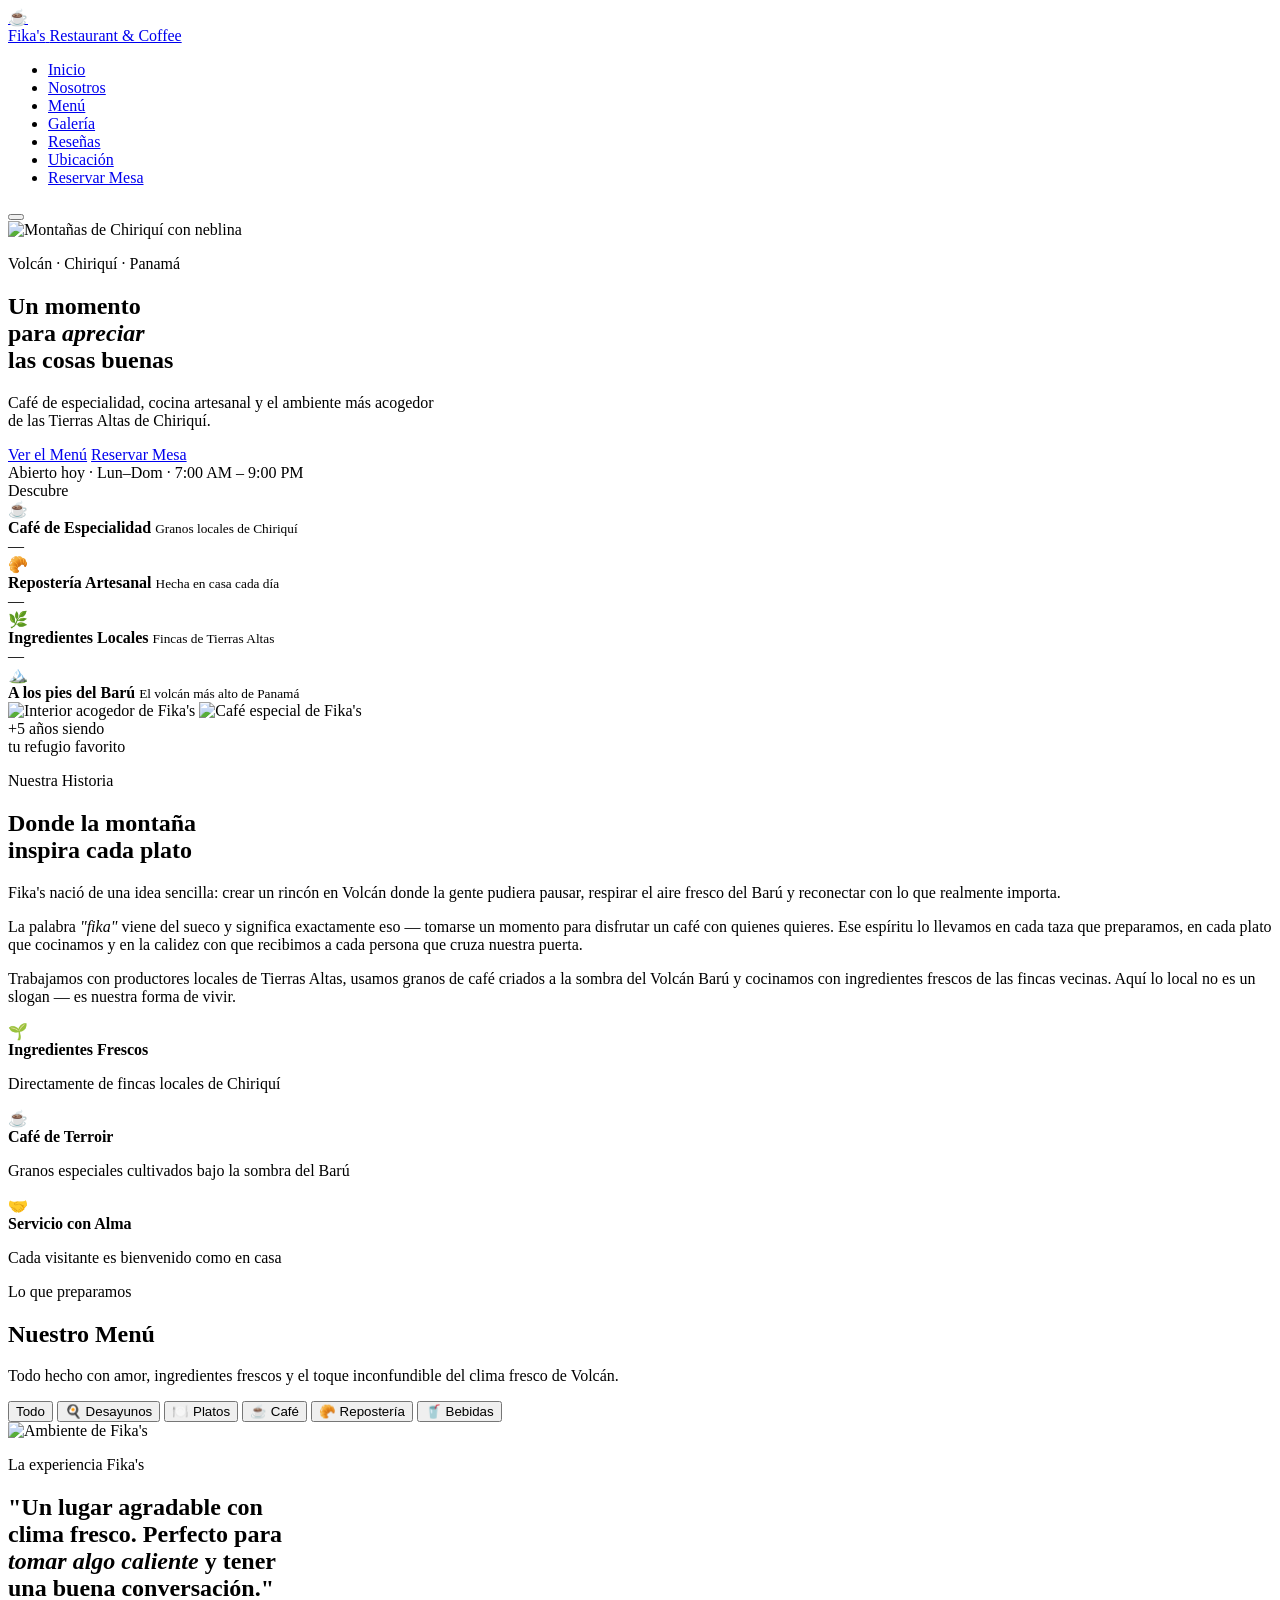
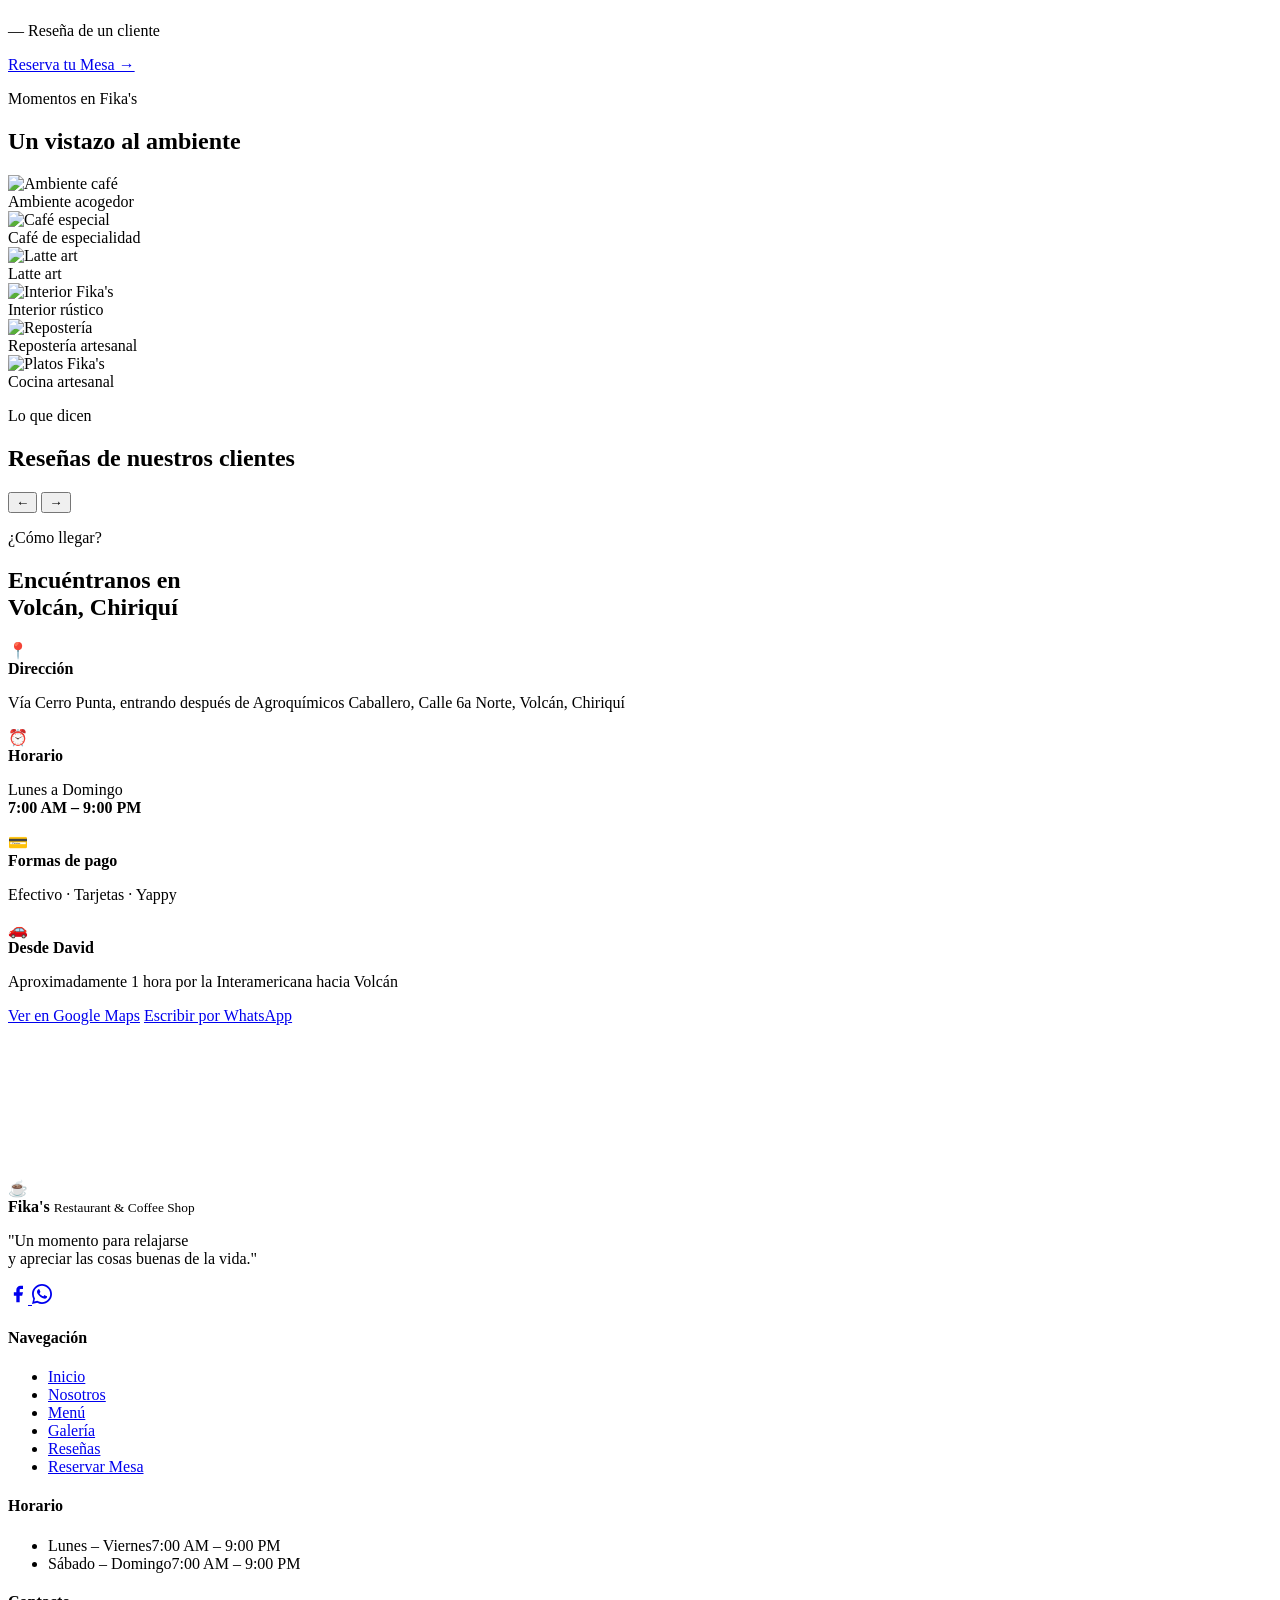
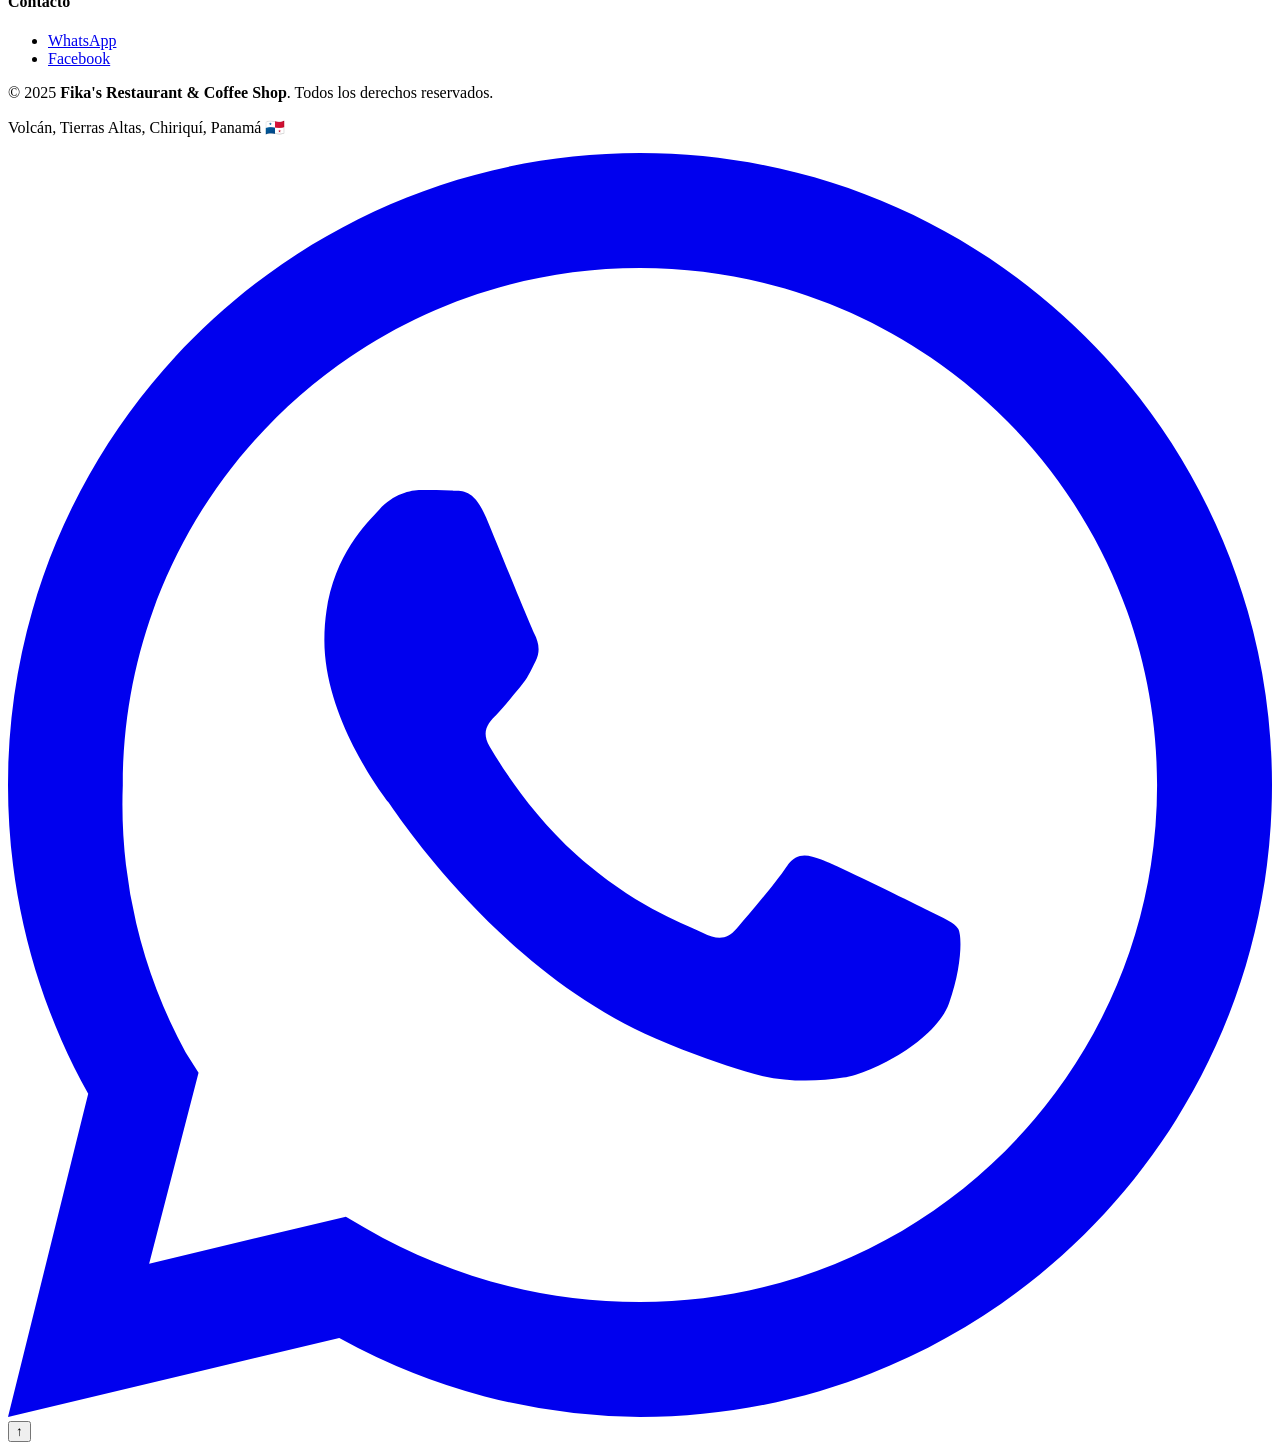
==== index.html @ 303b72b6 "Add files via upload" ====
<!DOCTYPE html>
<html lang="es">
<head>
  <meta charset="UTF-8" />
  <meta name="viewport" content="width=device-width, initial-scale=1.0" />
  <meta name="description" content="Fika's Restaurant & Coffee Shop — Un momento para relajarse y apreciar las cosas buenas de la vida. Volcán, Chiriquí, Panamá." />
  <meta name="keywords" content="Fika's, restaurante Volcán, café Chiriquí, coffee shop Panamá, desayuno Volcán, Tierras Altas" />
  <meta property="og:title" content="Fika's Restaurant & Coffee Shop" />
  <meta property="og:description" content="Café de especialidad, cocina artesanal y el mejor ambiente en Volcán, Chiriquí." />
  <meta property="og:image" content="https://images.unsplash.com/photo-1521017432531-fbd92d768814?w=1200" />
  <title>Fika's — Restaurant & Coffee Shop | Volcán, Chiriquí</title>

  <link rel="preconnect" href="https://fonts.googleapis.com" />
  <link rel="preconnect" href="https://fonts.gstatic.com" crossorigin />
  <link href="https://fonts.googleapis.com/css2?family=Cormorant+Garamond:ital,wght@0,400;0,600;0,700;1,400;1,600&family=DM+Sans:wght@300;400;500&family=Cinzel:wght@400;600&display=swap" rel="stylesheet" />
  <link rel="stylesheet" href="css/style.css" />

  <link rel="icon" href="data:image/svg+xml,<svg xmlns='http://www.w3.org/2000/svg' viewBox='0 0 100 100'><text y='.9em' font-size='90'>☕</text></svg>" />
</head>
<body>

  <!-- ══ CURSOR PERSONALIZADO ══ -->
  <div class="cursor" id="cursor"></div>
  <div class="cursor-follower" id="cursorFollower"></div>

  <!-- ══ NAVBAR ══════════════════════════════════════════════ -->
  <nav class="navbar" id="navbar">
    <div class="nav-inner">
      <a href="#inicio" class="nav-logo">
        <span class="logo-cup">☕</span>
        <div class="logo-text-wrap">
          <span class="logo-name">Fika's</span>
          <span class="logo-tag">Restaurant & Coffee</span>
        </div>
      </a>
      <ul class="nav-links" id="navLinks">
        <li><a href="#inicio"      class="nav-link">Inicio</a></li>
        <li><a href="#nosotros"    class="nav-link">Nosotros</a></li>
        <li><a href="#menu"        class="nav-link">Menú</a></li>
        <li><a href="#galeria"     class="nav-link">Galería</a></li>
        <li><a href="#testimonios" class="nav-link">Reseñas</a></li>
        <li><a href="#ubicacion"   class="nav-link">Ubicación</a></li>
        <li><a href="reservaciones.html" class="nav-reserva">Reservar Mesa</a></li>
      </ul>
      <button class="hamburger" id="hamburger" aria-label="Menú">
        <span></span><span></span><span></span>
      </button>
    </div>
  </nav>

  <!-- ══ HERO ════════════════════════════════════════════════ -->
  <section class="hero" id="inicio">
    <div class="hero-bg">
      <div class="hero-mist" id="heroMist"></div>
      <img
        src="https://images.unsplash.com/photo-1559305616-3f99cd43e353?w=1800&q=80"
        alt="Montañas de Chiriquí con neblina"
        class="hero-img"
        loading="eager"
      />
      <div class="hero-overlay"></div>
    </div>

    <div class="hero-content">
      <p class="hero-pretitle reveal">Volcán · Chiriquí · Panamá</p>
      <h1 class="hero-title reveal">
        Un momento<br/>para <em>apreciar</em><br/>las cosas buenas
      </h1>
      <p class="hero-sub reveal">Café de especialidad, cocina artesanal y el ambiente más acogedor<br/>de las Tierras Altas de Chiriquí.</p>
      <div class="hero-ctas reveal">
        <a href="#menu" class="btn-primary">Ver el Menú</a>
        <a href="reservaciones.html" class="btn-outline">Reservar Mesa</a>
      </div>

      <!-- Horario flotante -->
      <div class="hero-horario reveal">
        <span class="horario-dot open"></span>
        <span>Abierto hoy · Lun–Dom · 7:00 AM – 9:00 PM</span>
      </div>
    </div>

    <div class="hero-scroll">
      <div class="scroll-line"></div>
      <span>Descubre</span>
    </div>
  </section>

  <!-- ══ STRIP RÁPIDO ════════════════════════════════════════ -->
  <div class="strip-data">
    <div class="strip-item">
      <span class="strip-icon">☕</span>
      <div>
        <strong>Café de Especialidad</strong>
        <small>Granos locales de Chiriquí</small>
      </div>
    </div>
    <div class="strip-sep">—</div>
    <div class="strip-item">
      <span class="strip-icon">🥐</span>
      <div>
        <strong>Repostería Artesanal</strong>
        <small>Hecha en casa cada día</small>
      </div>
    </div>
    <div class="strip-sep">—</div>
    <div class="strip-item">
      <span class="strip-icon">🌿</span>
      <div>
        <strong>Ingredientes Locales</strong>
        <small>Fincas de Tierras Altas</small>
      </div>
    </div>
    <div class="strip-sep">—</div>
    <div class="strip-item">
      <span class="strip-icon">🏔️</span>
      <div>
        <strong>A los pies del Barú</strong>
        <small>El volcán más alto de Panamá</small>
      </div>
    </div>
  </div>

  <!-- ══ NOSOTROS ═════════════════════════════════════════════ -->
  <section class="nosotros" id="nosotros">
    <div class="container">
      <div class="nosotros-layout">
        <div class="nosotros-visual">
          <div class="nosotros-img-wrap">
            <img
              src="https://images.unsplash.com/photo-1445116572660-236099ec97a0?w=800&q=80"
              alt="Interior acogedor de Fika's"
              loading="lazy"
              class="nosotros-img main"
            />
            <img
              src="https://images.unsplash.com/photo-1509042239860-f550ce710b93?w=500&q=80"
              alt="Café especial de Fika's"
              loading="lazy"
              class="nosotros-img accent"
            />
          </div>
          <div class="nosotros-badge">
            <span class="badge-num">+5</span>
            <span class="badge-label">años siendo<br/>tu refugio favorito</span>
          </div>
        </div>

        <div class="nosotros-text">
          <p class="section-pretitle">Nuestra Historia</p>
          <h2 class="section-title">Donde la montaña<br/>inspira cada plato</h2>
          <p class="nosotros-lead">Fika's nació de una idea sencilla: crear un rincón en Volcán donde la gente pudiera pausar, respirar el aire fresco del Barú y reconectar con lo que realmente importa.</p>
          <p class="nosotros-p">La palabra <em>"fika"</em> viene del sueco y significa exactamente eso — tomarse un momento para disfrutar un café con quienes quieres. Ese espíritu lo llevamos en cada taza que preparamos, en cada plato que cocinamos y en la calidez con que recibimos a cada persona que cruza nuestra puerta.</p>
          <p class="nosotros-p">Trabajamos con productores locales de Tierras Altas, usamos granos de café criados a la sombra del Volcán Barú y cocinamos con ingredientes frescos de las fincas vecinas. Aquí lo local no es un slogan — es nuestra forma de vivir.</p>

          <div class="nosotros-valores">
            <div class="valor-item">
              <span class="valor-icon">🌱</span>
              <div>
                <strong>Ingredientes Frescos</strong>
                <p>Directamente de fincas locales de Chiriquí</p>
              </div>
            </div>
            <div class="valor-item">
              <span class="valor-icon">☕</span>
              <div>
                <strong>Café de Terroir</strong>
                <p>Granos especiales cultivados bajo la sombra del Barú</p>
              </div>
            </div>
            <div class="valor-item">
              <span class="valor-icon">🤝</span>
              <div>
                <strong>Servicio con Alma</strong>
                <p>Cada visitante es bienvenido como en casa</p>
              </div>
            </div>
          </div>
        </div>
      </div>
    </div>
  </section>

  <!-- ══ MENÚ ════════════════════════════════════════════════ -->
  <section class="menu-section" id="menu">
    <div class="menu-bg-texture"></div>
    <div class="container">
      <div class="section-header center">
        <p class="section-pretitle">Lo que preparamos</p>
        <h2 class="section-title">Nuestro Menú</h2>
        <p class="section-sub">Todo hecho con amor, ingredientes frescos y el toque inconfundible del clima fresco de Volcán.</p>
      </div>

      <!-- Filtros -->
      <div class="menu-filters">
        <button class="filter-btn active" data-filter="all">Todo</button>
        <button class="filter-btn" data-filter="desayunos">🍳 Desayunos</button>
        <button class="filter-btn" data-filter="platos">🍽️ Platos</button>
        <button class="filter-btn" data-filter="cafe">☕ Café</button>
        <button class="filter-btn" data-filter="reposteria">🥐 Repostería</button>
        <button class="filter-btn" data-filter="bebidas">🥤 Bebidas</button>
      </div>

      <!-- Grid de menú -->
      <div class="menu-grid" id="menuGrid"></div>
    </div>
  </section>

  <!-- ══ EXPERIENCIA / PARALLAX BANNER ══════════════════════ -->
  <section class="exp-banner">
    <div class="exp-bg">
      <img
        src="https://images.unsplash.com/photo-1600093463592-8e36ae95ef56?w=1800&q=80"
        alt="Ambiente de Fika's"
        loading="lazy"
      />
      <div class="exp-overlay"></div>
    </div>
    <div class="exp-content container">
      <p class="section-pretitle light">La experiencia Fika's</p>
      <h2 class="exp-title">"Un lugar agradable con<br/>clima fresco. Perfecto para<br/><em>tomar algo caliente</em> y tener<br/>una buena conversación."</h2>
      <p class="exp-autor">— Reseña de un cliente</p>
      <a href="reservaciones.html" class="btn-primary light">Reserva tu Mesa →</a>
    </div>
  </section>

  <!-- ══ GALERÍA ══════════════════════════════════════════════ -->
  <section class="galeria" id="galeria">
    <div class="container">
      <div class="section-header center">
        <p class="section-pretitle">Momentos en Fika's</p>
        <h2 class="section-title">Un vistazo al ambiente</h2>
      </div>
      <div class="galeria-grid">
        <div class="gal-item tall">
          <img src="https://images.unsplash.com/photo-1521017432531-fbd92d768814?w=700&q=80" alt="Ambiente café" loading="lazy" />
          <div class="gal-overlay"><span>Ambiente acogedor</span></div>
        </div>
        <div class="gal-item">
          <img src="https://images.unsplash.com/photo-1495474472287-4d71bcdd2085?w=500&q=80" alt="Café especial" loading="lazy" />
          <div class="gal-overlay"><span>Café de especialidad</span></div>
        </div>
        <div class="gal-item">
          <img src="https://images.unsplash.com/photo-1509042239860-f550ce710b93?w=500&q=80" alt="Latte art" loading="lazy" />
          <div class="gal-overlay"><span>Latte art</span></div>
        </div>
        <div class="gal-item wide">
          <img src="https://images.unsplash.com/photo-1554118811-1e0d58224f24?w=800&q=80" alt="Interior Fika's" loading="lazy" />
          <div class="gal-overlay"><span>Interior rústico</span></div>
        </div>
        <div class="gal-item">
          <img src="https://images.unsplash.com/photo-1484723091739-30990ff56fba?w=500&q=80" alt="Repostería" loading="lazy" />
          <div class="gal-overlay"><span>Repostería artesanal</span></div>
        </div>
        <div class="gal-item">
          <img src="https://images.unsplash.com/photo-1504674900247-0877df9cc836?w=500&q=80" alt="Platos Fika's" loading="lazy" />
          <div class="gal-overlay"><span>Cocina artesanal</span></div>
        </div>
      </div>
    </div>
  </section>

  <!-- ══ TESTIMONIOS ═════════════════════════════════════════ -->
  <section class="testimonios" id="testimonios">
    <div class="container">
      <div class="section-header center">
        <p class="section-pretitle">Lo que dicen</p>
        <h2 class="section-title">Reseñas de nuestros clientes</h2>
      </div>

      <div class="testimonios-slider" id="testimoniosSlider">
        <div class="testimonios-track" id="testimoniosTrack"></div>
      </div>
      <div class="slider-dots" id="sliderDots"></div>
      <div class="slider-controls">
        <button class="slider-btn" id="sliderPrev">←</button>
        <button class="slider-btn" id="sliderNext">→</button>
      </div>
    </div>
  </section>

  <!-- ══ UBICACIÓN ════════════════════════════════════════════ -->
  <section class="ubicacion" id="ubicacion">
    <div class="container">
      <div class="ubicacion-layout">
        <div class="ubicacion-info">
          <p class="section-pretitle">¿Cómo llegar?</p>
          <h2 class="section-title">Encuéntranos en<br/>Volcán, Chiriquí</h2>

          <div class="info-blocks">
            <div class="info-block">
              <span class="info-ico">📍</span>
              <div>
                <strong>Dirección</strong>
                <p>Vía Cerro Punta, entrando después de Agroquímicos Caballero, Calle 6a Norte, Volcán, Chiriquí</p>
              </div>
            </div>
            <div class="info-block">
              <span class="info-ico">⏰</span>
              <div>
                <strong>Horario</strong>
                <p>Lunes a Domingo<br/><strong>7:00 AM – 9:00 PM</strong></p>
              </div>
            </div>
            <div class="info-block">
              <span class="info-ico">💳</span>
              <div>
                <strong>Formas de pago</strong>
                <p>Efectivo · Tarjetas · Yappy</p>
              </div>
            </div>
            <div class="info-block">
              <span class="info-ico">🚗</span>
              <div>
                <strong>Desde David</strong>
                <p>Aproximadamente 1 hora por la Interamericana hacia Volcán</p>
              </div>
            </div>
          </div>

          <div class="ubicacion-ctas">
            <a
              href="https://maps.google.com/?q=Q9J7+M5J,+Volc%C3%A1n,+Provincia+de+Chiriqu%C3%AD"
              target="_blank" rel="noopener"
              class="btn-primary"
            >Ver en Google Maps</a>
            <a
              href="https://wa.me/50700000000?text=Hola%20Fika%27s%2C%20quiero%20información"
              target="_blank" rel="noopener"
              class="btn-outline"
            >Escribir por WhatsApp</a>
          </div>
        </div>

        <div class="ubicacion-map">
          <iframe
            src="https://www.google.com/maps/embed?pb=!1m18!1m12!1m3!1d3939.4!2d-82.6333!3d8.7667!2m3!1f0!2f0!3f0!3m2!1i1024!2i768!4f13.1!3m3!1m2!1s0x8fa4e5e0e0e0e0e1%3A0x1!2sVolc%C3%A1n%2C+Chirriqu%C3%AD!5e0!3m2!1ses!2spa!4v1234567890"
            width="100%"
            height="100%"
            style="border:0"
            allowfullscreen=""
            loading="lazy"
            referrerpolicy="no-referrer-when-downgrade"
            title="Mapa Fika's Restaurant"
          ></iframe>
        </div>
      </div>
    </div>
  </section>

  <!-- ══ FOOTER ══════════════════════════════════════════════ -->
  <footer class="footer">
    <div class="footer-top container">
      <div class="footer-brand">
        <div class="footer-logo">
          <span>☕</span>
          <div>
            <strong>Fika's</strong>
            <small>Restaurant & Coffee Shop</small>
          </div>
        </div>
        <p class="footer-frase">"Un momento para relajarse<br/>y apreciar las cosas buenas de la vida."</p>
        <div class="footer-social">
          <a href="https://www.facebook.com/p/Fikas-Restaurant-and-Coffee-Shop-100076592689946/" target="_blank" rel="noopener" aria-label="Facebook">
            <svg viewBox="0 0 24 24" fill="currentColor" width="20" height="20"><path d="M18 2h-3a5 5 0 00-5 5v3H7v4h3v8h4v-8h3l1-4h-4V7a1 1 0 011-1h3z"/></svg>
          </a>
          <a href="https://wa.me/50700000000" target="_blank" rel="noopener" aria-label="WhatsApp">
            <svg viewBox="0 0 24 24" fill="currentColor" width="20" height="20"><path d="M17.472 14.382c-.297-.149-1.758-.867-2.03-.967-.273-.099-.471-.148-.67.15-.197.297-.767.966-.94 1.164-.173.199-.347.223-.644.075-.297-.15-1.255-.463-2.39-1.475-.883-.788-1.48-1.761-1.653-2.059-.173-.297-.018-.458.13-.606.134-.133.298-.347.446-.52.149-.174.198-.298.298-.497.099-.198.05-.371-.025-.52-.075-.149-.669-1.612-.916-2.207-.242-.579-.487-.5-.669-.51-.173-.008-.371-.01-.57-.01-.198 0-.52.074-.792.372-.272.297-1.04 1.016-1.04 2.479 0 1.462 1.065 2.875 1.213 3.074.149.198 2.096 3.2 5.077 4.487.709.306 1.262.489 1.694.625.712.227 1.36.195 1.871.118.571-.085 1.758-.719 2.006-1.413.248-.694.248-1.289.173-1.413-.074-.124-.272-.198-.57-.347zM12 0C5.373 0 0 5.373 0 12c0 2.126.553 4.122 1.523 5.86L0 24l6.29-1.5A11.94 11.94 0 0012 24c6.627 0 12-5.373 12-12S18.627 0 12 0zm0 21.818c-1.9 0-3.68-.51-5.21-1.4l-.374-.222-3.736.892.938-3.625-.244-.384A9.82 9.82 0 012.18 12c0-5.418 4.403-9.818 9.82-9.818 5.418 0 9.818 4.4 9.818 9.818S17.418 21.818 12 21.818z"/></svg>
          </a>
        </div>
      </div>

      <div class="footer-col">
        <h4>Navegación</h4>
        <ul>
          <li><a href="#inicio">Inicio</a></li>
          <li><a href="#nosotros">Nosotros</a></li>
          <li><a href="#menu">Menú</a></li>
          <li><a href="#galeria">Galería</a></li>
          <li><a href="#testimonios">Reseñas</a></li>
          <li><a href="reservaciones.html">Reservar Mesa</a></li>
        </ul>
      </div>

      <div class="footer-col">
        <h4>Horario</h4>
        <ul class="horario-list">
          <li><span>Lunes – Viernes</span><span>7:00 AM – 9:00 PM</span></li>
          <li><span>Sábado – Domingo</span><span>7:00 AM – 9:00 PM</span></li>
        </ul>
        <h4 style="margin-top:20px">Contacto</h4>
        <ul>
          <li><a href="https://wa.me/50700000000">WhatsApp</a></li>
          <li><a href="https://www.facebook.com/p/Fikas-Restaurant-and-Coffee-Shop-100076592689946/">Facebook</a></li>
        </ul>
      </div>
    </div>

    <div class="footer-bottom container">
      <p>© 2025 <strong>Fika's Restaurant & Coffee Shop</strong>. Todos los derechos reservados.</p>
      <p>Volcán, Tierras Altas, Chiriquí, Panamá 🇵🇦</p>
    </div>
  </footer>

  <!-- WhatsApp flotante -->
  <a
    href="https://wa.me/50700000000?text=Hola%20Fika%27s%2C%20quiero%20información"
    class="wa-float"
    target="_blank"
    rel="noopener"
    aria-label="WhatsApp"
  >
    <svg viewBox="0 0 24 24" fill="currentColor">
      <path d="M17.472 14.382c-.297-.149-1.758-.867-2.03-.967-.273-.099-.471-.148-.67.15-.197.297-.767.966-.94 1.164-.173.199-.347.223-.644.075-.297-.15-1.255-.463-2.39-1.475-.883-.788-1.48-1.761-1.653-2.059-.173-.297-.018-.458.13-.606.134-.133.298-.347.446-.52.149-.174.198-.298.298-.497.099-.198.05-.371-.025-.52-.075-.149-.669-1.612-.916-2.207-.242-.579-.487-.5-.669-.51-.173-.008-.371-.01-.57-.01-.198 0-.52.074-.792.372-.272.297-1.04 1.016-1.04 2.479 0 1.462 1.065 2.875 1.213 3.074.149.198 2.096 3.2 5.077 4.487.709.306 1.262.489 1.694.625.712.227 1.36.195 1.871.118.571-.085 1.758-.719 2.006-1.413.248-.694.248-1.289.173-1.413-.074-.124-.272-.198-.57-.347zM12 0C5.373 0 0 5.373 0 12c0 2.126.553 4.122 1.523 5.86L0 24l6.29-1.5A11.94 11.94 0 0012 24c6.627 0 12-5.373 12-12S18.627 0 12 0zm0 21.818c-1.9 0-3.68-.51-5.21-1.4l-.374-.222-3.736.892.938-3.625-.244-.384A9.82 9.82 0 012.18 12c0-5.418 4.403-9.818 9.82-9.818 5.418 0 9.818 4.4 9.818 9.818S17.418 21.818 12 21.818z"/>
    </svg>
  </a>

  <!-- Back to top -->
  <button class="back-top" id="backTop" aria-label="Volver arriba">↑</button>

  <script src="js/data.js"></script>
  <script src="js/main.js"></script>
</body>
</html>
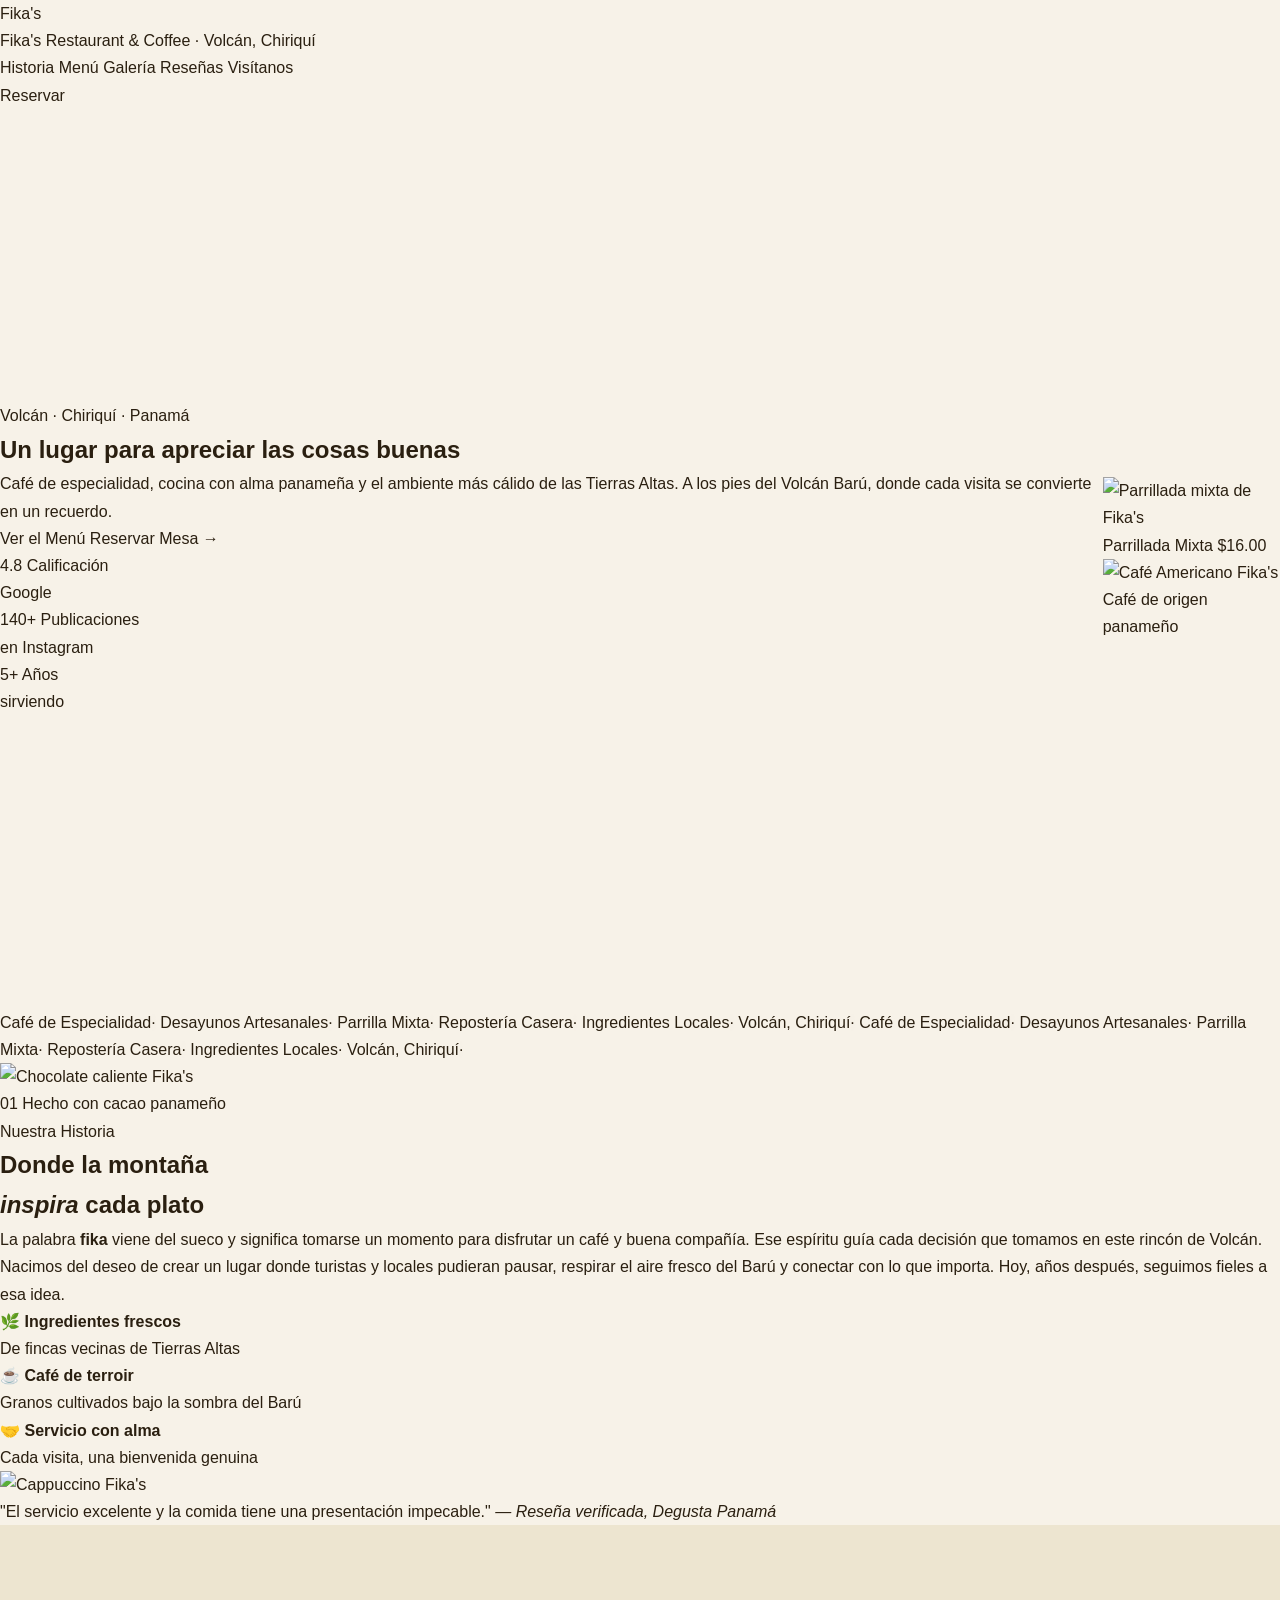
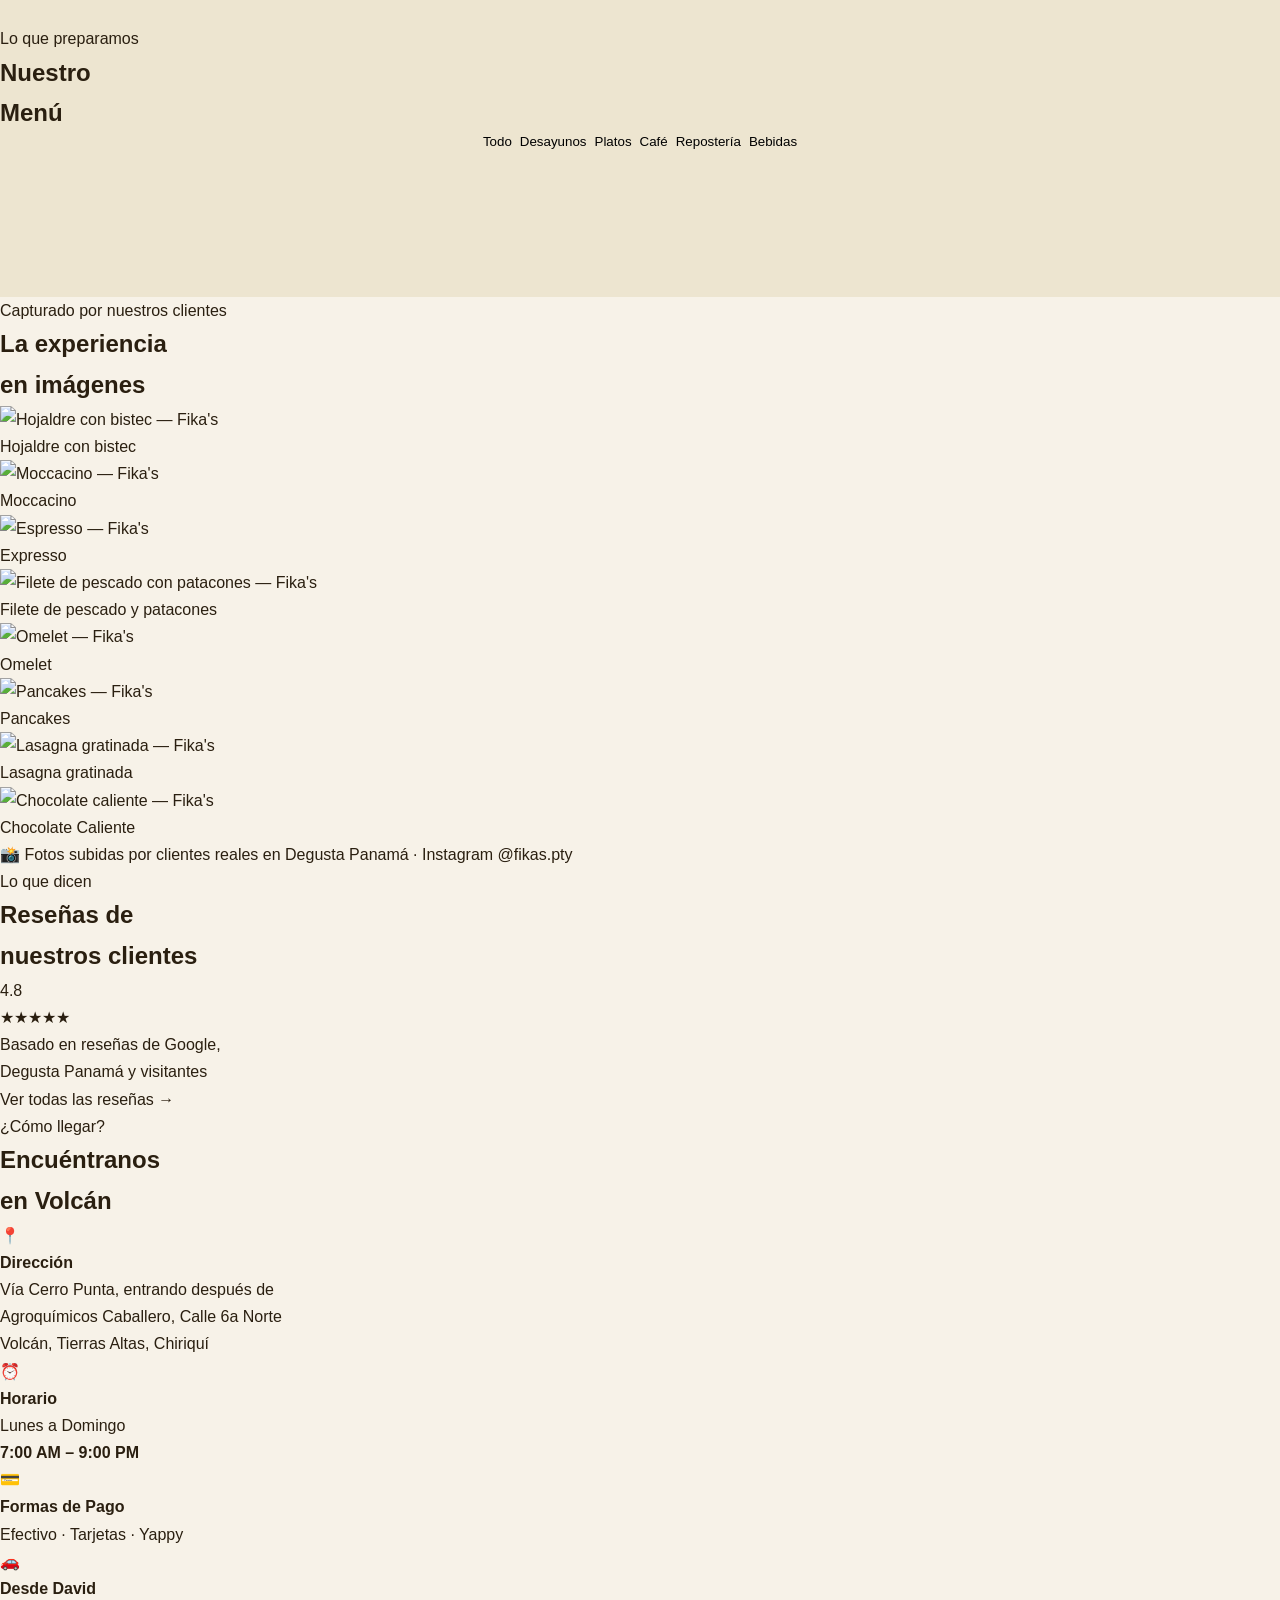
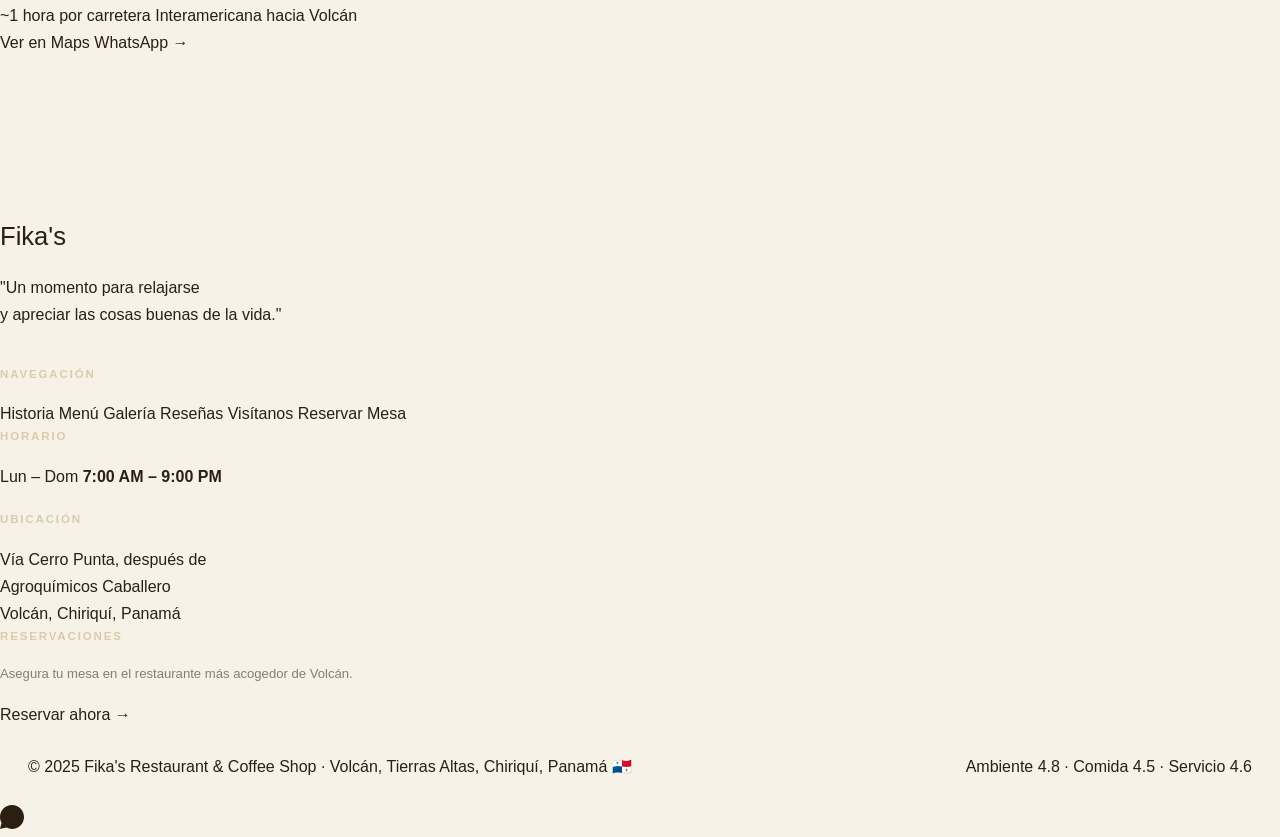
==== commit 8104e7c1: "Add files via upload" ====
--- a/index.html
+++ b/index.html
@@ -1,421 +1,377 @@
 <!DOCTYPE html>
 <html lang="es">
 <head>
-  <meta charset="UTF-8" />
-  <meta name="viewport" content="width=device-width, initial-scale=1.0" />
-  <meta name="description" content="Fika's Restaurant & Coffee Shop — Un momento para relajarse y apreciar las cosas buenas de la vida. Volcán, Chiriquí, Panamá." />
-  <meta name="keywords" content="Fika's, restaurante Volcán, café Chiriquí, coffee shop Panamá, desayuno Volcán, Tierras Altas" />
-  <meta property="og:title" content="Fika's Restaurant & Coffee Shop" />
-  <meta property="og:description" content="Café de especialidad, cocina artesanal y el mejor ambiente en Volcán, Chiriquí." />
-  <meta property="og:image" content="https://images.unsplash.com/photo-1521017432531-fbd92d768814?w=1200" />
-  <title>Fika's — Restaurant & Coffee Shop | Volcán, Chiriquí</title>
-
-  <link rel="preconnect" href="https://fonts.googleapis.com" />
-  <link rel="preconnect" href="https://fonts.gstatic.com" crossorigin />
-  <link href="https://fonts.googleapis.com/css2?family=Cormorant+Garamond:ital,wght@0,400;0,600;0,700;1,400;1,600&family=DM+Sans:wght@300;400;500&family=Cinzel:wght@400;600&display=swap" rel="stylesheet" />
-  <link rel="stylesheet" href="css/style.css" />
-
-  <link rel="icon" href="data:image/svg+xml,<svg xmlns='http://www.w3.org/2000/svg' viewBox='0 0 100 100'><text y='.9em' font-size='90'>☕</text></svg>" />
+  <meta charset="UTF-8"/>
+  <meta name="viewport" content="width=device-width, initial-scale=1.0"/>
+  <meta name="description" content="Fika's Restaurant & Coffee Shop — Volcán, Chiriquí. Café de especialidad, cocina artesanal y el ambiente más acogedor de las Tierras Altas."/>
+  <meta property="og:title" content="Fika's — Restaurant & Coffee Shop"/>
+  <meta property="og:image" content="https://degusta-pic-sq.b-cdn.net/pix_14_107816_199384_643af20a8bdd6.jpg"/>
+  <title>Fika's — Restaurant & Coffee Shop · Volcán, Chiriquí</title>
+
+  <link rel="preconnect" href="https://fonts.googleapis.com"/>
+  <link rel="preconnect" href="https://fonts.gstatic.com" crossorigin/>
+  <link href="https://fonts.googleapis.com/css2?family=Libre+Baskerville:ital,wght@0,400;0,700;1,400&family=Barlow:wght@300;400;500;600&family=Barlow+Condensed:wght@300;400;600;700&display=swap" rel="stylesheet"/>
+  <link rel="stylesheet" href="css/style.css"/>
+  <link rel="icon" href="data:image/svg+xml,<svg xmlns='http://www.w3.org/2000/svg' viewBox='0 0 100 100'><text y='.9em' font-size='90'>☕</text></svg>"/>
 </head>
 <body>
 
-  <!-- ══ CURSOR PERSONALIZADO ══ -->
-  <div class="cursor" id="cursor"></div>
-  <div class="cursor-follower" id="cursorFollower"></div>
-
-  <!-- ══ NAVBAR ══════════════════════════════════════════════ -->
-  <nav class="navbar" id="navbar">
-    <div class="nav-inner">
-      <a href="#inicio" class="nav-logo">
-        <span class="logo-cup">☕</span>
-        <div class="logo-text-wrap">
-          <span class="logo-name">Fika's</span>
-          <span class="logo-tag">Restaurant & Coffee</span>
-        </div>
+  <!-- ══ LOADER ═══════════════════════════════════════════════ -->
+  <div class="loader" id="loader">
+    <div class="loader-inner">
+      <span class="loader-logo">Fika's</span>
+      <div class="loader-bar"><div class="loader-fill"></div></div>
+    </div>
+  </div>
+
+  <!-- ══ NAVBAR ════════════════════════════════════════════════ -->
+  <header class="site-header" id="siteHeader">
+    <div class="header-left">
+      <a href="#" class="brand">
+        <span class="brand-name">Fika's</span>
+        <span class="brand-sub">Restaurant &amp; Coffee · Volcán, Chiriquí</span>
       </a>
-      <ul class="nav-links" id="navLinks">
-        <li><a href="#inicio"      class="nav-link">Inicio</a></li>
-        <li><a href="#nosotros"    class="nav-link">Nosotros</a></li>
-        <li><a href="#menu"        class="nav-link">Menú</a></li>
-        <li><a href="#galeria"     class="nav-link">Galería</a></li>
-        <li><a href="#testimonios" class="nav-link">Reseñas</a></li>
-        <li><a href="#ubicacion"   class="nav-link">Ubicación</a></li>
-        <li><a href="reservaciones.html" class="nav-reserva">Reservar Mesa</a></li>
-      </ul>
-      <button class="hamburger" id="hamburger" aria-label="Menú">
-        <span></span><span></span><span></span>
+    </div>
+    <nav class="header-nav" id="headerNav">
+      <a href="#story">Historia</a>
+      <a href="#menu">Menú</a>
+      <a href="#gallery">Galería</a>
+      <a href="#reviews">Reseñas</a>
+      <a href="#visit">Visítanos</a>
+    </nav>
+    <div class="header-right">
+      <a href="reservaciones.html" class="header-cta">Reservar</a>
+      <button class="nav-toggle" id="navToggle" aria-label="Menú">
+        <span></span><span></span>
       </button>
     </div>
-  </nav>
-
-  <!-- ══ HERO ════════════════════════════════════════════════ -->
-  <section class="hero" id="inicio">
-    <div class="hero-bg">
-      <div class="hero-mist" id="heroMist"></div>
-      <img
-        src="https://images.unsplash.com/photo-1559305616-3f99cd43e353?w=1800&q=80"
-        alt="Montañas de Chiriquí con neblina"
-        class="hero-img"
-        loading="eager"
-      />
-      <div class="hero-overlay"></div>
-    </div>
-
-    <div class="hero-content">
-      <p class="hero-pretitle reveal">Volcán · Chiriquí · Panamá</p>
-      <h1 class="hero-title reveal">
-        Un momento<br/>para <em>apreciar</em><br/>las cosas buenas
+  </header>
+
+  <!-- ══ HERO — SPLIT LAYOUT ═══════════════════════════════════ -->
+  <section class="hero" id="home">
+    <div class="hero-text-col">
+      <div class="hero-eyebrow">
+        <span class="eyebrow-line"></span>
+        <span>Volcán · Chiriquí · Panamá</span>
+      </div>
+      <h1 class="hero-headline">
+        <span class="headline-sm">Un lugar para</span>
+        <span class="headline-lg">apreciar</span>
+        <span class="headline-mid">las cosas buenas</span>
       </h1>
-      <p class="hero-sub reveal">Café de especialidad, cocina artesanal y el ambiente más acogedor<br/>de las Tierras Altas de Chiriquí.</p>
-      <div class="hero-ctas reveal">
-        <a href="#menu" class="btn-primary">Ver el Menú</a>
-        <a href="reservaciones.html" class="btn-outline">Reservar Mesa</a>
-      </div>
-
-      <!-- Horario flotante -->
-      <div class="hero-horario reveal">
-        <span class="horario-dot open"></span>
-        <span>Abierto hoy · Lun–Dom · 7:00 AM – 9:00 PM</span>
-      </div>
-    </div>
-
-    <div class="hero-scroll">
-      <div class="scroll-line"></div>
-      <span>Descubre</span>
-    </div>
-  </section>
-
-  <!-- ══ STRIP RÁPIDO ════════════════════════════════════════ -->
-  <div class="strip-data">
-    <div class="strip-item">
-      <span class="strip-icon">☕</span>
-      <div>
-        <strong>Café de Especialidad</strong>
-        <small>Granos locales de Chiriquí</small>
-      </div>
-    </div>
-    <div class="strip-sep">—</div>
-    <div class="strip-item">
-      <span class="strip-icon">🥐</span>
-      <div>
-        <strong>Repostería Artesanal</strong>
-        <small>Hecha en casa cada día</small>
-      </div>
-    </div>
-    <div class="strip-sep">—</div>
-    <div class="strip-item">
-      <span class="strip-icon">🌿</span>
-      <div>
-        <strong>Ingredientes Locales</strong>
-        <small>Fincas de Tierras Altas</small>
-      </div>
-    </div>
-    <div class="strip-sep">—</div>
-    <div class="strip-item">
-      <span class="strip-icon">🏔️</span>
-      <div>
-        <strong>A los pies del Barú</strong>
-        <small>El volcán más alto de Panamá</small>
-      </div>
+      <p class="hero-body">
+        Café de especialidad, cocina con alma panameña y el ambiente más cálido de las Tierras Altas. A los pies del Volcán Barú, donde cada visita se convierte en un recuerdo.
+      </p>
+      <div class="hero-actions">
+        <a href="#menu" class="btn-ghost">Ver el Menú</a>
+        <a href="reservaciones.html" class="btn-solid">Reservar Mesa →</a>
+      </div>
+      <div class="hero-meta">
+        <div class="meta-item">
+          <span class="meta-num">4.8</span>
+          <span class="meta-label">Calificación<br/>Google</span>
+        </div>
+        <div class="meta-div"></div>
+        <div class="meta-item">
+          <span class="meta-num">140+</span>
+          <span class="meta-label">Publicaciones<br/>en Instagram</span>
+        </div>
+        <div class="meta-div"></div>
+        <div class="meta-item">
+          <span class="meta-num">5+</span>
+          <span class="meta-label">Años<br/>sirviendo</span>
+        </div>
+      </div>
+    </div>
+    <div class="hero-img-col">
+      <div class="hero-img-frame">
+        <img
+          src="https://degusta-pic-sq.b-cdn.net/pix_14_107816_199384_643af20a8bdd6.jpg"
+          alt="Parrillada mixta de Fika's"
+          class="hero-main-img"
+        />
+        <div class="hero-img-tag">
+          <span>Parrillada Mixta</span>
+          <span class="tag-price">$16.00</span>
+        </div>
+      </div>
+      <div class="hero-img-secondary">
+        <img
+          src="https://degusta-pic-sq.b-cdn.net/pix_14_107816_265583_63bb4ff504ea3.jpg"
+          alt="Café Americano Fika's"
+        />
+        <div class="img-caption">Café de origen panameño</div>
+      </div>
+    </div>
+  </section>
+
+  <!-- ══ MARQUEE ════════════════════════════════════════════════ -->
+  <div class="marquee-wrap">
+    <div class="marquee-track">
+      <span>Café de Especialidad</span><span class="dot">·</span>
+      <span>Desayunos Artesanales</span><span class="dot">·</span>
+      <span>Parrilla Mixta</span><span class="dot">·</span>
+      <span>Repostería Casera</span><span class="dot">·</span>
+      <span>Ingredientes Locales</span><span class="dot">·</span>
+      <span>Volcán, Chiriquí</span><span class="dot">·</span>
+      <span>Café de Especialidad</span><span class="dot">·</span>
+      <span>Desayunos Artesanales</span><span class="dot">·</span>
+      <span>Parrilla Mixta</span><span class="dot">·</span>
+      <span>Repostería Casera</span><span class="dot">·</span>
+      <span>Ingredientes Locales</span><span class="dot">·</span>
+      <span>Volcán, Chiriquí</span><span class="dot">·</span>
     </div>
   </div>
 
-  <!-- ══ NOSOTROS ═════════════════════════════════════════════ -->
-  <section class="nosotros" id="nosotros">
-    <div class="container">
-      <div class="nosotros-layout">
-        <div class="nosotros-visual">
-          <div class="nosotros-img-wrap">
-            <img
-              src="https://images.unsplash.com/photo-1445116572660-236099ec97a0?w=800&q=80"
-              alt="Interior acogedor de Fika's"
-              loading="lazy"
-              class="nosotros-img main"
-            />
-            <img
-              src="https://images.unsplash.com/photo-1509042239860-f550ce710b93?w=500&q=80"
-              alt="Café especial de Fika's"
-              loading="lazy"
-              class="nosotros-img accent"
-            />
-          </div>
-          <div class="nosotros-badge">
-            <span class="badge-num">+5</span>
-            <span class="badge-label">años siendo<br/>tu refugio favorito</span>
-          </div>
-        </div>
-
-        <div class="nosotros-text">
-          <p class="section-pretitle">Nuestra Historia</p>
-          <h2 class="section-title">Donde la montaña<br/>inspira cada plato</h2>
-          <p class="nosotros-lead">Fika's nació de una idea sencilla: crear un rincón en Volcán donde la gente pudiera pausar, respirar el aire fresco del Barú y reconectar con lo que realmente importa.</p>
-          <p class="nosotros-p">La palabra <em>"fika"</em> viene del sueco y significa exactamente eso — tomarse un momento para disfrutar un café con quienes quieres. Ese espíritu lo llevamos en cada taza que preparamos, en cada plato que cocinamos y en la calidez con que recibimos a cada persona que cruza nuestra puerta.</p>
-          <p class="nosotros-p">Trabajamos con productores locales de Tierras Altas, usamos granos de café criados a la sombra del Volcán Barú y cocinamos con ingredientes frescos de las fincas vecinas. Aquí lo local no es un slogan — es nuestra forma de vivir.</p>
-
-          <div class="nosotros-valores">
-            <div class="valor-item">
-              <span class="valor-icon">🌱</span>
-              <div>
-                <strong>Ingredientes Frescos</strong>
-                <p>Directamente de fincas locales de Chiriquí</p>
-              </div>
-            </div>
-            <div class="valor-item">
-              <span class="valor-icon">☕</span>
-              <div>
-                <strong>Café de Terroir</strong>
-                <p>Granos especiales cultivados bajo la sombra del Barú</p>
-              </div>
-            </div>
-            <div class="valor-item">
-              <span class="valor-icon">🤝</span>
-              <div>
-                <strong>Servicio con Alma</strong>
-                <p>Cada visitante es bienvenido como en casa</p>
-              </div>
-            </div>
-          </div>
-        </div>
-      </div>
-    </div>
-  </section>
-
-  <!-- ══ MENÚ ════════════════════════════════════════════════ -->
+  <!-- ══ HISTORIA — EDITORIAL LAYOUT ═══════════════════════════ -->
+  <section class="story" id="story">
+    <div class="story-grid">
+      <div class="story-img-left">
+        <img
+          src="https://degusta-pic-sq.b-cdn.net/pix_14_107816_265583_63bb4fca4a1c3.jpg"
+          alt="Chocolate caliente Fika's"
+        />
+        <div class="story-img-caption">
+          <span class="caption-num">01</span>
+          <span>Hecho con cacao panameño</span>
+        </div>
+      </div>
+      <div class="story-content">
+        <p class="story-label">Nuestra Historia</p>
+        <h2 class="story-title">Donde la montaña<br/><em>inspira</em> cada plato</h2>
+        <div class="story-columns">
+          <p>
+            La palabra <strong>fika</strong> viene del sueco y significa tomarse un momento para disfrutar un café y buena compañía. Ese espíritu guía cada decisión que tomamos en este rincón de Volcán.
+          </p>
+          <p>
+            Nacimos del deseo de crear un lugar donde turistas y locales pudieran pausar, respirar el aire fresco del Barú y conectar con lo que importa. Hoy, años después, seguimos fieles a esa idea.
+          </p>
+        </div>
+        <div class="story-pillars">
+          <div class="pillar">
+            <span class="pillar-icon">🌿</span>
+            <strong>Ingredientes frescos</strong>
+            <p>De fincas vecinas de Tierras Altas</p>
+          </div>
+          <div class="pillar">
+            <span class="pillar-icon">☕</span>
+            <strong>Café de terroir</strong>
+            <p>Granos cultivados bajo la sombra del Barú</p>
+          </div>
+          <div class="pillar">
+            <span class="pillar-icon">🤝</span>
+            <strong>Servicio con alma</strong>
+            <p>Cada visita, una bienvenida genuina</p>
+          </div>
+        </div>
+      </div>
+      <div class="story-img-right">
+        <img
+          src="https://degusta-pic-sq.b-cdn.net/pix_14_107816_265583_63bb4fb9ec291.jpg"
+          alt="Cappuccino Fika's"
+        />
+        <blockquote class="story-quote">
+          "El servicio excelente y la comida tiene una presentación impecable."
+          <cite>— Reseña verificada, Degusta Panamá</cite>
+        </blockquote>
+      </div>
+    </div>
+  </section>
+
+  <!-- ══ MENÚ — TABULAR EDITORIAL ══════════════════════════════ -->
   <section class="menu-section" id="menu">
-    <div class="menu-bg-texture"></div>
-    <div class="container">
-      <div class="section-header center">
-        <p class="section-pretitle">Lo que preparamos</p>
-        <h2 class="section-title">Nuestro Menú</h2>
-        <p class="section-sub">Todo hecho con amor, ingredientes frescos y el toque inconfundible del clima fresco de Volcán.</p>
-      </div>
-
-      <!-- Filtros -->
-      <div class="menu-filters">
-        <button class="filter-btn active" data-filter="all">Todo</button>
-        <button class="filter-btn" data-filter="desayunos">🍳 Desayunos</button>
-        <button class="filter-btn" data-filter="platos">🍽️ Platos</button>
-        <button class="filter-btn" data-filter="cafe">☕ Café</button>
-        <button class="filter-btn" data-filter="reposteria">🥐 Repostería</button>
-        <button class="filter-btn" data-filter="bebidas">🥤 Bebidas</button>
-      </div>
-
-      <!-- Grid de menú -->
-      <div class="menu-grid" id="menuGrid"></div>
-    </div>
-  </section>
-
-  <!-- ══ EXPERIENCIA / PARALLAX BANNER ══════════════════════ -->
-  <section class="exp-banner">
-    <div class="exp-bg">
-      <img
-        src="https://images.unsplash.com/photo-1600093463592-8e36ae95ef56?w=1800&q=80"
-        alt="Ambiente de Fika's"
-        loading="lazy"
-      />
-      <div class="exp-overlay"></div>
-    </div>
-    <div class="exp-content container">
-      <p class="section-pretitle light">La experiencia Fika's</p>
-      <h2 class="exp-title">"Un lugar agradable con<br/>clima fresco. Perfecto para<br/><em>tomar algo caliente</em> y tener<br/>una buena conversación."</h2>
-      <p class="exp-autor">— Reseña de un cliente</p>
-      <a href="reservaciones.html" class="btn-primary light">Reserva tu Mesa →</a>
-    </div>
-  </section>
-
-  <!-- ══ GALERÍA ══════════════════════════════════════════════ -->
-  <section class="galeria" id="galeria">
-    <div class="container">
-      <div class="section-header center">
-        <p class="section-pretitle">Momentos en Fika's</p>
-        <h2 class="section-title">Un vistazo al ambiente</h2>
-      </div>
-      <div class="galeria-grid">
-        <div class="gal-item tall">
-          <img src="https://images.unsplash.com/photo-1521017432531-fbd92d768814?w=700&q=80" alt="Ambiente café" loading="lazy" />
-          <div class="gal-overlay"><span>Ambiente acogedor</span></div>
-        </div>
-        <div class="gal-item">
-          <img src="https://images.unsplash.com/photo-1495474472287-4d71bcdd2085?w=500&q=80" alt="Café especial" loading="lazy" />
-          <div class="gal-overlay"><span>Café de especialidad</span></div>
-        </div>
-        <div class="gal-item">
-          <img src="https://images.unsplash.com/photo-1509042239860-f550ce710b93?w=500&q=80" alt="Latte art" loading="lazy" />
-          <div class="gal-overlay"><span>Latte art</span></div>
-        </div>
-        <div class="gal-item wide">
-          <img src="https://images.unsplash.com/photo-1554118811-1e0d58224f24?w=800&q=80" alt="Interior Fika's" loading="lazy" />
-          <div class="gal-overlay"><span>Interior rústico</span></div>
-        </div>
-        <div class="gal-item">
-          <img src="https://images.unsplash.com/photo-1484723091739-30990ff56fba?w=500&q=80" alt="Repostería" loading="lazy" />
-          <div class="gal-overlay"><span>Repostería artesanal</span></div>
-        </div>
-        <div class="gal-item">
-          <img src="https://images.unsplash.com/photo-1504674900247-0877df9cc836?w=500&q=80" alt="Platos Fika's" loading="lazy" />
-          <div class="gal-overlay"><span>Cocina artesanal</span></div>
-        </div>
-      </div>
-    </div>
-  </section>
-
-  <!-- ══ TESTIMONIOS ═════════════════════════════════════════ -->
-  <section class="testimonios" id="testimonios">
-    <div class="container">
-      <div class="section-header center">
-        <p class="section-pretitle">Lo que dicen</p>
-        <h2 class="section-title">Reseñas de nuestros clientes</h2>
-      </div>
-
-      <div class="testimonios-slider" id="testimoniosSlider">
-        <div class="testimonios-track" id="testimoniosTrack"></div>
-      </div>
-      <div class="slider-dots" id="sliderDots"></div>
-      <div class="slider-controls">
-        <button class="slider-btn" id="sliderPrev">←</button>
-        <button class="slider-btn" id="sliderNext">→</button>
-      </div>
-    </div>
-  </section>
-
-  <!-- ══ UBICACIÓN ════════════════════════════════════════════ -->
-  <section class="ubicacion" id="ubicacion">
-    <div class="container">
-      <div class="ubicacion-layout">
-        <div class="ubicacion-info">
-          <p class="section-pretitle">¿Cómo llegar?</p>
-          <h2 class="section-title">Encuéntranos en<br/>Volcán, Chiriquí</h2>
-
-          <div class="info-blocks">
-            <div class="info-block">
-              <span class="info-ico">📍</span>
-              <div>
-                <strong>Dirección</strong>
-                <p>Vía Cerro Punta, entrando después de Agroquímicos Caballero, Calle 6a Norte, Volcán, Chiriquí</p>
-              </div>
-            </div>
-            <div class="info-block">
-              <span class="info-ico">⏰</span>
-              <div>
-                <strong>Horario</strong>
-                <p>Lunes a Domingo<br/><strong>7:00 AM – 9:00 PM</strong></p>
-              </div>
-            </div>
-            <div class="info-block">
-              <span class="info-ico">💳</span>
-              <div>
-                <strong>Formas de pago</strong>
-                <p>Efectivo · Tarjetas · Yappy</p>
-              </div>
-            </div>
-            <div class="info-block">
-              <span class="info-ico">🚗</span>
-              <div>
-                <strong>Desde David</strong>
-                <p>Aproximadamente 1 hora por la Interamericana hacia Volcán</p>
-              </div>
-            </div>
-          </div>
-
-          <div class="ubicacion-ctas">
-            <a
-              href="https://maps.google.com/?q=Q9J7+M5J,+Volc%C3%A1n,+Provincia+de+Chiriqu%C3%AD"
-              target="_blank" rel="noopener"
-              class="btn-primary"
-            >Ver en Google Maps</a>
-            <a
-              href="https://wa.me/50700000000?text=Hola%20Fika%27s%2C%20quiero%20información"
-              target="_blank" rel="noopener"
-              class="btn-outline"
-            >Escribir por WhatsApp</a>
-          </div>
-        </div>
-
-        <div class="ubicacion-map">
-          <iframe
-            src="https://www.google.com/maps/embed?pb=!1m18!1m12!1m3!1d3939.4!2d-82.6333!3d8.7667!2m3!1f0!2f0!3f0!3m2!1i1024!2i768!4f13.1!3m3!1m2!1s0x8fa4e5e0e0e0e0e1%3A0x1!2sVolc%C3%A1n%2C+Chirriqu%C3%AD!5e0!3m2!1ses!2spa!4v1234567890"
-            width="100%"
-            height="100%"
-            style="border:0"
-            allowfullscreen=""
-            loading="lazy"
-            referrerpolicy="no-referrer-when-downgrade"
-            title="Mapa Fika's Restaurant"
-          ></iframe>
-        </div>
-      </div>
-    </div>
-  </section>
-
-  <!-- ══ FOOTER ══════════════════════════════════════════════ -->
-  <footer class="footer">
-    <div class="footer-top container">
-      <div class="footer-brand">
-        <div class="footer-logo">
-          <span>☕</span>
-          <div>
-            <strong>Fika's</strong>
-            <small>Restaurant & Coffee Shop</small>
-          </div>
-        </div>
-        <p class="footer-frase">"Un momento para relajarse<br/>y apreciar las cosas buenas de la vida."</p>
+    <div class="menu-header">
+      <div class="menu-header-left">
+        <span class="section-label">Lo que preparamos</span>
+        <h2 class="menu-title">Nuestro<br/>Menú</h2>
+      </div>
+      <div class="menu-filters-wrap">
+        <div class="menu-filters" id="menuFilters">
+          <button class="mf-btn active" data-filter="all">Todo</button>
+          <button class="mf-btn" data-filter="desayunos">Desayunos</button>
+          <button class="mf-btn" data-filter="platos">Platos</button>
+          <button class="mf-btn" data-filter="cafe">Café</button>
+          <button class="mf-btn" data-filter="reposteria">Repostería</button>
+          <button class="mf-btn" data-filter="bebidas">Bebidas</button>
+        </div>
+      </div>
+    </div>
+
+    <!-- Grid asimétrico de menú -->
+    <div class="menu-mosaic" id="menuMosaic"></div>
+  </section>
+
+  <!-- ══ GALERÍA — FOTOS REALES DE CLIENTES ═════════════════════ -->
+  <section class="gallery" id="gallery">
+    <div class="gallery-header">
+      <span class="section-label">Capturado por nuestros clientes</span>
+      <h2 class="gallery-title">La experiencia<br/>en imágenes</h2>
+    </div>
+    <div class="gallery-masonry">
+      <div class="gm-col">
+        <div class="gm-item">
+          <img src="https://degusta-pic-sq.b-cdn.net/pix_14_107816_141012_6277d797d7e30.jpg" alt="Hojaldre con bistec — Fika's" loading="lazy"/>
+          <div class="gm-label">Hojaldre con bistec</div>
+        </div>
+        <div class="gm-item">
+          <img src="https://degusta-pic-sq.b-cdn.net/pix_14_107816_265583_63bb4fddaf9e6.jpg" alt="Moccacino — Fika's" loading="lazy"/>
+          <div class="gm-label">Moccacino</div>
+        </div>
+        <div class="gm-item">
+          <img src="https://degusta-pic-sq.b-cdn.net/pix_14_107816_180797_6366e5df02a29.jpg" alt="Espresso — Fika's" loading="lazy"/>
+          <div class="gm-label">Expresso</div>
+        </div>
+      </div>
+      <div class="gm-col gm-col--offset">
+        <div class="gm-item gm-item--featured">
+          <img src="https://degusta-pic-sq.b-cdn.net/pix_14_107816_100568_6554299d04d4f.jpg" alt="Filete de pescado con patacones — Fika's" loading="lazy"/>
+          <div class="gm-label">Filete de pescado y patacones</div>
+        </div>
+        <div class="gm-item">
+          <img src="https://degusta-pic-sq.b-cdn.net/pix_14_107816_49661_6819189b14b41.jpg" alt="Omelet — Fika's" loading="lazy"/>
+          <div class="gm-label">Omelet</div>
+        </div>
+      </div>
+      <div class="gm-col">
+        <div class="gm-item">
+          <img src="https://degusta-pic-sq.b-cdn.net/pix_14_107816_49661_681918751c775.jpg" alt="Pancakes — Fika's" loading="lazy"/>
+          <div class="gm-label">Pancakes</div>
+        </div>
+        <div class="gm-item gm-item--featured">
+          <img src="https://degusta-pic-sq.b-cdn.net/pix_14_107816_342969_664d1a9326077.jpg" alt="Lasagna gratinada — Fika's" loading="lazy"/>
+          <div class="gm-label">Lasagna gratinada</div>
+        </div>
+        <div class="gm-item">
+          <img src="https://degusta-pic-sq.b-cdn.net/pix_14_107816_180797_6366e5ca30c1a.jpg" alt="Chocolate caliente — Fika's" loading="lazy"/>
+          <div class="gm-label">Chocolate Caliente</div>
+        </div>
+      </div>
+    </div>
+    <p class="gallery-credit">📸 Fotos subidas por clientes reales en Degusta Panamá · Instagram @fikas.pty</p>
+  </section>
+
+  <!-- ══ RESEÑAS — FULL WIDTH EDITORIAL ════════════════════════ -->
+  <section class="reviews" id="reviews">
+    <div class="reviews-inner">
+      <div class="reviews-left">
+        <span class="section-label">Lo que dicen</span>
+        <h2 class="reviews-title">Reseñas de<br/>nuestros clientes</h2>
+        <div class="reviews-score">
+          <span class="score-big">4.8</span>
+          <div>
+            <div class="score-stars">★★★★★</div>
+            <span class="score-sub">Basado en reseñas de Google,<br/>Degusta Panamá y visitantes</span>
+          </div>
+        </div>
+        <a href="https://www.degustapanama.com/interior/restaurante/fikas-rest-and-coffee-shop_107816.html" target="_blank" rel="noopener" class="btn-ghost dark">Ver todas las reseñas →</a>
+      </div>
+      <div class="reviews-right" id="reviewsGrid"></div>
+    </div>
+  </section>
+
+  <!-- ══ VISITA — SPLIT INFO + MAPA ════════════════════════════ -->
+  <section class="visit" id="visit">
+    <div class="visit-info">
+      <span class="section-label light">¿Cómo llegar?</span>
+      <h2 class="visit-title">Encuéntranos<br/>en Volcán</h2>
+
+      <div class="visit-details">
+        <div class="vd-row">
+          <span class="vd-icon">📍</span>
+          <div>
+            <strong>Dirección</strong>
+            <p>Vía Cerro Punta, entrando después de<br/>Agroquímicos Caballero, Calle 6a Norte<br/>Volcán, Tierras Altas, Chiriquí</p>
+          </div>
+        </div>
+        <div class="vd-row">
+          <span class="vd-icon">⏰</span>
+          <div>
+            <strong>Horario</strong>
+            <p>Lunes a Domingo<br/><strong>7:00 AM – 9:00 PM</strong></p>
+          </div>
+        </div>
+        <div class="vd-row">
+          <span class="vd-icon">💳</span>
+          <div>
+            <strong>Formas de Pago</strong>
+            <p>Efectivo · Tarjetas · Yappy</p>
+          </div>
+        </div>
+        <div class="vd-row">
+          <span class="vd-icon">🚗</span>
+          <div>
+            <strong>Desde David</strong>
+            <p>~1 hora por carretera Interamericana hacia Volcán</p>
+          </div>
+        </div>
+      </div>
+
+      <div class="visit-ctas">
+        <a href="https://maps.google.com/?q=Q9J7+M5J,+Volc%C3%A1n,+Provincia+de+Chiriqu%C3%AD" target="_blank" rel="noopener" class="btn-solid light">Ver en Maps</a>
+        <a href="https://wa.me/50700000000?text=Hola%20Fika%27s%2C%20quiero%20información" target="_blank" rel="noopener" class="btn-ghost light">WhatsApp →</a>
+      </div>
+    </div>
+    <div class="visit-map">
+      <iframe
+        src="https://www.google.com/maps/embed?pb=!1m18!1m12!1m3!1d7798!2d-82.633!3d8.767!2m3!1f0!2f0!3f0!3m2!1i1024!2i768!4f13.1!3m3!1m2!1s0x0%3A0x0!2zOMKwNDYnMDEuMiJOIDgywrAzNyc1OC44Ilc!5e0!3m2!1ses!2spa!4v1234567890"
+        title="Ubicación Fika's Volcán"
+        width="100%" height="100%"
+        style="border:0" allowfullscreen="" loading="lazy"
+        referrerpolicy="no-referrer-when-downgrade"
+      ></iframe>
+    </div>
+  </section>
+
+  <!-- ══ FOOTER ═════════════════════════════════════════════════ -->
+  <footer class="site-footer">
+    <div class="footer-grid">
+      <div class="footer-brand-col">
+        <span class="footer-logo">Fika's</span>
+        <p class="footer-tagline">"Un momento para relajarse<br/>y apreciar las cosas buenas de la vida."</p>
         <div class="footer-social">
           <a href="https://www.facebook.com/p/Fikas-Restaurant-and-Coffee-Shop-100076592689946/" target="_blank" rel="noopener" aria-label="Facebook">
-            <svg viewBox="0 0 24 24" fill="currentColor" width="20" height="20"><path d="M18 2h-3a5 5 0 00-5 5v3H7v4h3v8h4v-8h3l1-4h-4V7a1 1 0 011-1h3z"/></svg>
+            <svg viewBox="0 0 24 24" fill="currentColor" width="18" height="18"><path d="M18 2h-3a5 5 0 00-5 5v3H7v4h3v8h4v-8h3l1-4h-4V7a1 1 0 011-1h3z"/></svg>
+          </a>
+          <a href="https://www.instagram.com/fikas.pty/" target="_blank" rel="noopener" aria-label="Instagram">
+            <svg viewBox="0 0 24 24" fill="none" stroke="currentColor" stroke-width="2" width="18" height="18"><rect x="2" y="2" width="20" height="20" rx="5"/><circle cx="12" cy="12" r="4"/><circle cx="17.5" cy="6.5" r=".5" fill="currentColor"/></svg>
           </a>
           <a href="https://wa.me/50700000000" target="_blank" rel="noopener" aria-label="WhatsApp">
-            <svg viewBox="0 0 24 24" fill="currentColor" width="20" height="20"><path d="M17.472 14.382c-.297-.149-1.758-.867-2.03-.967-.273-.099-.471-.148-.67.15-.197.297-.767.966-.94 1.164-.173.199-.347.223-.644.075-.297-.15-1.255-.463-2.39-1.475-.883-.788-1.48-1.761-1.653-2.059-.173-.297-.018-.458.13-.606.134-.133.298-.347.446-.52.149-.174.198-.298.298-.497.099-.198.05-.371-.025-.52-.075-.149-.669-1.612-.916-2.207-.242-.579-.487-.5-.669-.51-.173-.008-.371-.01-.57-.01-.198 0-.52.074-.792.372-.272.297-1.04 1.016-1.04 2.479 0 1.462 1.065 2.875 1.213 3.074.149.198 2.096 3.2 5.077 4.487.709.306 1.262.489 1.694.625.712.227 1.36.195 1.871.118.571-.085 1.758-.719 2.006-1.413.248-.694.248-1.289.173-1.413-.074-.124-.272-.198-.57-.347zM12 0C5.373 0 0 5.373 0 12c0 2.126.553 4.122 1.523 5.86L0 24l6.29-1.5A11.94 11.94 0 0012 24c6.627 0 12-5.373 12-12S18.627 0 12 0zm0 21.818c-1.9 0-3.68-.51-5.21-1.4l-.374-.222-3.736.892.938-3.625-.244-.384A9.82 9.82 0 012.18 12c0-5.418 4.403-9.818 9.82-9.818 5.418 0 9.818 4.4 9.818 9.818S17.418 21.818 12 21.818z"/></svg>
+            <svg viewBox="0 0 24 24" fill="currentColor" width="18" height="18"><path d="M17.472 14.382c-.297-.149-1.758-.867-2.03-.967-.273-.099-.471-.148-.67.15-.197.297-.767.966-.94 1.164-.173.199-.347.223-.644.075-.297-.15-1.255-.463-2.39-1.475-.883-.788-1.48-1.761-1.653-2.059-.173-.297-.018-.458.13-.606.134-.133.298-.347.446-.52.149-.174.198-.298.298-.497.099-.198.05-.371-.025-.52-.075-.149-.669-1.612-.916-2.207-.242-.579-.487-.5-.669-.51-.173-.008-.371-.01-.57-.01-.198 0-.52.074-.792.372-.272.297-1.04 1.016-1.04 2.479 0 1.462 1.065 2.875 1.213 3.074.149.198 2.096 3.2 5.077 4.487.709.306 1.262.489 1.694.625.712.227 1.36.195 1.871.118.571-.085 1.758-.719 2.006-1.413.248-.694.248-1.289.173-1.413-.074-.124-.272-.198-.57-.347zM12 0C5.373 0 0 5.373 0 12c0 2.126.553 4.122 1.523 5.86L0 24l6.29-1.5A11.94 11.94 0 0012 24c6.627 0 12-5.373 12-12S18.627 0 12 0zm0 21.818c-1.9 0-3.68-.51-5.21-1.4l-.374-.222-3.736.892.938-3.625-.244-.384A9.82 9.82 0 012.18 12c0-5.418 4.403-9.818 9.82-9.818 5.418 0 9.818 4.4 9.818 9.818S17.418 21.818 12 21.818z"/></svg>
           </a>
         </div>
       </div>
-
       <div class="footer-col">
         <h4>Navegación</h4>
-        <ul>
-          <li><a href="#inicio">Inicio</a></li>
-          <li><a href="#nosotros">Nosotros</a></li>
-          <li><a href="#menu">Menú</a></li>
-          <li><a href="#galeria">Galería</a></li>
-          <li><a href="#testimonios">Reseñas</a></li>
-          <li><a href="reservaciones.html">Reservar Mesa</a></li>
-        </ul>
-      </div>
-
+        <a href="#story">Historia</a>
+        <a href="#menu">Menú</a>
+        <a href="#gallery">Galería</a>
+        <a href="#reviews">Reseñas</a>
+        <a href="#visit">Visítanos</a>
+        <a href="reservaciones.html">Reservar Mesa</a>
+      </div>
       <div class="footer-col">
         <h4>Horario</h4>
-        <ul class="horario-list">
-          <li><span>Lunes – Viernes</span><span>7:00 AM – 9:00 PM</span></li>
-          <li><span>Sábado – Domingo</span><span>7:00 AM – 9:00 PM</span></li>
-        </ul>
-        <h4 style="margin-top:20px">Contacto</h4>
-        <ul>
-          <li><a href="https://wa.me/50700000000">WhatsApp</a></li>
-          <li><a href="https://www.facebook.com/p/Fikas-Restaurant-and-Coffee-Shop-100076592689946/">Facebook</a></li>
-        </ul>
-      </div>
-    </div>
-
-    <div class="footer-bottom container">
-      <p>© 2025 <strong>Fika's Restaurant & Coffee Shop</strong>. Todos los derechos reservados.</p>
-      <p>Volcán, Tierras Altas, Chiriquí, Panamá 🇵🇦</p>
+        <span>Lun – Dom</span>
+        <strong>7:00 AM – 9:00 PM</strong>
+        <h4 style="margin-top:20px">Ubicación</h4>
+        <span>Vía Cerro Punta, después de<br/>Agroquímicos Caballero<br/>Volcán, Chiriquí, Panamá</span>
+      </div>
+      <div class="footer-col">
+        <h4>Reservaciones</h4>
+        <p style="font-size:.82rem;opacity:.55;margin-bottom:16px">Asegura tu mesa en el restaurante más acogedor de Volcán.</p>
+        <a href="reservaciones.html" class="btn-solid footer-btn">Reservar ahora →</a>
+      </div>
+    </div>
+    <div class="footer-bottom">
+      <span>© 2025 Fika's Restaurant & Coffee Shop · Volcán, Tierras Altas, Chiriquí, Panamá 🇵🇦</span>
+      <span>Ambiente 4.8 · Comida 4.5 · Servicio 4.6</span>
     </div>
   </footer>
 
   <!-- WhatsApp flotante -->
-  <a
-    href="https://wa.me/50700000000?text=Hola%20Fika%27s%2C%20quiero%20información"
-    class="wa-float"
-    target="_blank"
-    rel="noopener"
-    aria-label="WhatsApp"
-  >
-    <svg viewBox="0 0 24 24" fill="currentColor">
-      <path d="M17.472 14.382c-.297-.149-1.758-.867-2.03-.967-.273-.099-.471-.148-.67.15-.197.297-.767.966-.94 1.164-.173.199-.347.223-.644.075-.297-.15-1.255-.463-2.39-1.475-.883-.788-1.48-1.761-1.653-2.059-.173-.297-.018-.458.13-.606.134-.133.298-.347.446-.52.149-.174.198-.298.298-.497.099-.198.05-.371-.025-.52-.075-.149-.669-1.612-.916-2.207-.242-.579-.487-.5-.669-.51-.173-.008-.371-.01-.57-.01-.198 0-.52.074-.792.372-.272.297-1.04 1.016-1.04 2.479 0 1.462 1.065 2.875 1.213 3.074.149.198 2.096 3.2 5.077 4.487.709.306 1.262.489 1.694.625.712.227 1.36.195 1.871.118.571-.085 1.758-.719 2.006-1.413.248-.694.248-1.289.173-1.413-.074-.124-.272-.198-.57-.347zM12 0C5.373 0 0 5.373 0 12c0 2.126.553 4.122 1.523 5.86L0 24l6.29-1.5A11.94 11.94 0 0012 24c6.627 0 12-5.373 12-12S18.627 0 12 0zm0 21.818c-1.9 0-3.68-.51-5.21-1.4l-.374-.222-3.736.892.938-3.625-.244-.384A9.82 9.82 0 012.18 12c0-5.418 4.403-9.818 9.82-9.818 5.418 0 9.818 4.4 9.818 9.818S17.418 21.818 12 21.818z"/>
-    </svg>
+  <a href="https://wa.me/50700000000?text=Hola%20Fika%27s%2C%20quiero%20información" class="wa-btn" target="_blank" rel="noopener" aria-label="WhatsApp">
+    <svg viewBox="0 0 24 24" fill="currentColor" width="24" height="24"><path d="M17.472 14.382c-.297-.149-1.758-.867-2.03-.967-.273-.099-.471-.148-.67.15-.197.297-.767.966-.94 1.164-.173.199-.347.223-.644.075-.297-.15-1.255-.463-2.39-1.475-.883-.788-1.48-1.761-1.653-2.059-.173-.297-.018-.458.13-.606.134-.133.298-.347.446-.52.149-.174.198-.298.298-.497.099-.198.05-.371-.025-.52-.075-.149-.669-1.612-.916-2.207-.242-.579-.487-.5-.669-.51-.173-.008-.371-.01-.57-.01-.198 0-.52.074-.792.372-.272.297-1.04 1.016-1.04 2.479 0 1.462 1.065 2.875 1.213 3.074.149.198 2.096 3.2 5.077 4.487.709.306 1.262.489 1.694.625.712.227 1.36.195 1.871.118.571-.085 1.758-.719 2.006-1.413.248-.694.248-1.289.173-1.413-.074-.124-.272-.198-.57-.347zM12 0C5.373 0 0 5.373 0 12c0 2.126.553 4.122 1.523 5.86L0 24l6.29-1.5A11.94 11.94 0 0012 24c6.627 0 12-5.373 12-12S18.627 0 12 0z"/></svg>
   </a>
-
-  <!-- Back to top -->
-  <button class="back-top" id="backTop" aria-label="Volver arriba">↑</button>
 
   <script src="js/data.js"></script>
   <script src="js/main.js"></script>
--- a/css/style.css
+++ b/css/style.css
@@ -0,0 +1,1163 @@
+/* ════════════════════════════════════════════════════════════
+   FIKA'S RESTAURANT & COFFEE SHOP
+   Paleta: verde bosque · crema cálido · café tostado · neblina
+   Tipografía: Cormorant Garamond (display) + DM Sans (body)
+   ════════════════════════════════════════════════════════════ */
+
+:root {
+  /* Paleta */
+  --forest:      #2D4A1E;
+  --forest-mid:  #3D6229;
+  --forest-light:#5A8A3C;
+  --sage:        #8BAF6E;
+  --sage-light:  #C4D9B0;
+  --cream:       #F7F2E8;
+  --cream-warm:  #EDE5D0;
+  --parchment:   #D9CCAA;
+  --coffee:      #6B4C2A;
+  --coffee-dark: #3E2C18;
+  --espresso:    #1E150A;
+  --mist:        #B8CCBA;
+  --white:       #FFFFFF;
+  --text:        #2A1F10;
+  --text-mid:    #5C4A30;
+  --text-light:  #8A7560;
+
+  /* Tipografía */
+  --font-display: 'Cormorant Garamond', Georgia, serif;
+  --font-heading: 'Cinzel', serif;
+  --font-body:    'DM Sans', sans-serif;
+
+  /* Espaciado */
+  --container:  1160px;
+  --radius:     6px;
+  --radius-lg:  14px;
+
+  /* Sombras */
+  --shadow-sm:  0 2px 12px rgba(45,74,30,.10);
+  --shadow-md:  0 8px 32px rgba(45,74,30,.15);
+  --shadow-lg:  0 20px 60px rgba(45,74,30,.2);
+
+  /* Transiciones */
+  --ease:       cubic-bezier(.25,.46,.45,.94);
+}
+
+/* ── Reset ───────────────────────────────────────────────── */
+*, *::before, *::after { box-sizing: border-box; margin: 0; padding: 0; }
+
+html {
+  scroll-behavior: smooth;
+  font-size: 16px;
+}
+
+body {
+  font-family: var(--font-body);
+  background: var(--cream);
+  color: var(--text);
+  line-height: 1.7;
+  overflow-x: hidden;
+}
+
+a { text-decoration: none; color: inherit; }
+img { display: block; width: 100%; object-fit: cover; }
+button { cursor: pointer; border: none; background: none; font-family: inherit; }
+
+.container {
+  max-width: var(--container);
+  margin: 0 auto;
+  padding: 0 28px;
+}
+
+/* ── Cursor ──────────────────────────────────────────────── */
+.cursor {
+  width: 10px; height: 10px;
+  background: var(--forest);
+  border-radius: 50%;
+  position: fixed;
+  pointer-events: none;
+  z-index: 9999;
+  transform: translate(-50%,-50%);
+  transition: transform .1s, width .3s, height .3s, background .3s;
+}
+.cursor-follower {
+  width: 36px; height: 36px;
+  border: 1.5px solid var(--forest-light);
+  border-radius: 50%;
+  position: fixed;
+  pointer-events: none;
+  z-index: 9998;
+  transform: translate(-50%,-50%);
+  transition: left .12s var(--ease), top .12s var(--ease), width .3s, height .3s;
+  opacity: .6;
+}
+body:has(a:hover) .cursor,
+body:has(button:hover) .cursor { width: 16px; height: 16px; background: var(--sage); }
+
+@media (hover: none) { .cursor, .cursor-follower { display: none; } }
+
+/* ── Tipografía compartida ────────────────────────────────── */
+.section-pretitle {
+  font-family: var(--font-body);
+  font-size: .75rem;
+  font-weight: 500;
+  letter-spacing: .22em;
+  text-transform: uppercase;
+  color: var(--forest-light);
+  margin-bottom: 12px;
+  display: block;
+}
+.section-pretitle.light { color: var(--sage-light); }
+
+.section-title {
+  font-family: var(--font-display);
+  font-size: clamp(2rem, 4vw, 3.2rem);
+  font-weight: 600;
+  line-height: 1.15;
+  color: var(--espresso);
+  margin-bottom: 20px;
+}
+.section-title em { color: var(--forest); font-style: italic; }
+
+.section-sub {
+  font-size: 1rem;
+  color: var(--text-mid);
+  max-width: 560px;
+  line-height: 1.8;
+}
+
+.section-header.center { text-align: center; margin-bottom: 52px; }
+.section-header.center .section-sub { margin: 0 auto; }
+
+/* ── Botones ──────────────────────────────────────────────── */
+.btn-primary {
+  display: inline-flex;
+  align-items: center;
+  padding: 14px 32px;
+  background: var(--forest);
+  color: var(--cream);
+  font-family: var(--font-body);
+  font-weight: 500;
+  font-size: .88rem;
+  letter-spacing: .08em;
+  border-radius: 2px;
+  transition: all .3s var(--ease);
+  border: 1.5px solid var(--forest);
+}
+.btn-primary:hover {
+  background: var(--forest-mid);
+  transform: translateY(-2px);
+  box-shadow: var(--shadow-md);
+}
+.btn-primary.light {
+  background: var(--cream);
+  color: var(--forest);
+  border-color: var(--cream);
+}
+.btn-primary.light:hover { background: var(--cream-warm); }
+
+.btn-outline {
+  display: inline-flex;
+  align-items: center;
+  padding: 14px 32px;
+  background: transparent;
+  color: var(--cream);
+  font-family: var(--font-body);
+  font-weight: 500;
+  font-size: .88rem;
+  letter-spacing: .08em;
+  border-radius: 2px;
+  border: 1.5px solid rgba(247,242,232,.4);
+  transition: all .3s var(--ease);
+}
+.btn-outline:hover {
+  border-color: var(--cream);
+  background: rgba(247,242,232,.1);
+}
+
+/* ════════════════════════════════════════════════════════════
+   NAVBAR
+   ════════════════════════════════════════════════════════════ */
+.navbar {
+  position: fixed;
+  top: 0; left: 0; right: 0;
+  z-index: 100;
+  transition: background .4s, box-shadow .4s, backdrop-filter .4s;
+  padding: 20px 0;
+}
+.navbar.scrolled {
+  background: rgba(247,242,232,.96);
+  backdrop-filter: blur(16px);
+  box-shadow: 0 1px 0 rgba(45,74,30,.1);
+  padding: 14px 0;
+}
+.nav-inner {
+  max-width: var(--container);
+  margin: 0 auto;
+  padding: 0 28px;
+  display: flex;
+  align-items: center;
+  gap: 32px;
+}
+
+/* Logo */
+.nav-logo {
+  display: flex;
+  align-items: center;
+  gap: 10px;
+  flex-shrink: 0;
+}
+.logo-cup { font-size: 1.5rem; }
+.logo-name {
+  display: block;
+  font-family: var(--font-display);
+  font-size: 1.4rem;
+  font-weight: 700;
+  color: var(--espresso);
+  line-height: 1;
+}
+.logo-tag {
+  display: block;
+  font-size: .62rem;
+  letter-spacing: .14em;
+  text-transform: uppercase;
+  color: var(--text-light);
+  line-height: 1;
+}
+
+/* Links */
+.nav-links {
+  list-style: none;
+  display: flex;
+  align-items: center;
+  gap: 6px;
+  margin-left: auto;
+}
+.nav-link {
+  padding: 8px 12px;
+  font-size: .82rem;
+  font-weight: 500;
+  color: var(--cream);
+  letter-spacing: .04em;
+  border-radius: 2px;
+  transition: color .25s;
+  position: relative;
+}
+.navbar.scrolled .nav-link { color: var(--text); }
+.nav-link::after {
+  content: '';
+  position: absolute;
+  bottom: 4px; left: 12px; right: 12px;
+  height: 1px;
+  background: var(--forest);
+  transform: scaleX(0);
+  transition: transform .3s var(--ease);
+  transform-origin: left;
+}
+.nav-link:hover::after { transform: scaleX(1); }
+
+.nav-reserva {
+  padding: 10px 22px;
+  background: var(--forest);
+  color: var(--cream) !important;
+  font-size: .8rem;
+  font-weight: 500;
+  letter-spacing: .06em;
+  border-radius: 2px;
+  transition: all .3s;
+  margin-left: 8px;
+}
+.nav-reserva:hover { background: var(--forest-mid); }
+
+/* Hamburger */
+.hamburger {
+  display: none;
+  flex-direction: column;
+  gap: 5px;
+  padding: 6px;
+  margin-left: auto;
+}
+.hamburger span {
+  width: 22px; height: 1.5px;
+  background: var(--cream);
+  display: block;
+  transition: all .3s;
+}
+.navbar.scrolled .hamburger span { background: var(--espresso); }
+.hamburger.open span:nth-child(1) { transform: rotate(45deg) translate(4.5px, 4.5px); }
+.hamburger.open span:nth-child(2) { opacity: 0; }
+.hamburger.open span:nth-child(3) { transform: rotate(-45deg) translate(4.5px, -4.5px); }
+
+/* ════════════════════════════════════════════════════════════
+   HERO
+   ════════════════════════════════════════════════════════════ */
+.hero {
+  position: relative;
+  min-height: 100vh;
+  display: flex;
+  align-items: center;
+  overflow: hidden;
+}
+.hero-bg {
+  position: absolute;
+  inset: 0;
+  z-index: 0;
+}
+.hero-img {
+  width: 100%; height: 100%;
+  object-fit: cover;
+  transform: scale(1.06);
+  transition: transform 8s ease-out;
+}
+.hero-img.loaded { transform: scale(1); }
+.hero-overlay {
+  position: absolute;
+  inset: 0;
+  background: linear-gradient(
+    135deg,
+    rgba(30,21,10,.72) 0%,
+    rgba(45,74,30,.45) 60%,
+    rgba(30,21,10,.3) 100%
+  );
+}
+.hero-mist {
+  position: absolute;
+  inset: 0;
+  background: url("data:image/svg+xml,%3Csvg xmlns='http://www.w3.org/2000/svg' width='400' height='400' viewBox='0 0 400 400'%3E%3Cfilter id='n'%3E%3CfeTurbulence type='fractalNoise' baseFrequency='0.65' numOctaves='3' stitchTiles='stitch'/%3E%3CfeColorMatrix type='saturate' values='0'/%3E%3C/filter%3E%3Crect width='400' height='400' filter='url(%23n)' opacity='0.08'/%3E%3C/svg%3E");
+  opacity: .3;
+  pointer-events: none;
+}
+
+.hero-content {
+  position: relative;
+  z-index: 2;
+  max-width: var(--container);
+  margin: 0 auto;
+  padding: 120px 28px 80px;
+  width: 100%;
+}
+
+.hero-pretitle {
+  font-size: .75rem;
+  letter-spacing: .28em;
+  text-transform: uppercase;
+  color: var(--sage-light);
+  margin-bottom: 24px;
+  opacity: 0;
+  transform: translateY(20px);
+  animation: revealUp .8s var(--ease) .2s forwards;
+}
+
+.hero-title {
+  font-family: var(--font-display);
+  font-size: clamp(3rem, 7vw, 6rem);
+  font-weight: 600;
+  line-height: 1.08;
+  color: var(--cream);
+  margin-bottom: 28px;
+  max-width: 700px;
+  opacity: 0;
+  transform: translateY(30px);
+  animation: revealUp .9s var(--ease) .4s forwards;
+}
+.hero-title em {
+  color: var(--sage-light);
+  font-style: italic;
+}
+
+.hero-sub {
+  font-size: 1.05rem;
+  color: rgba(247,242,232,.75);
+  max-width: 500px;
+  line-height: 1.8;
+  margin-bottom: 40px;
+  opacity: 0;
+  transform: translateY(20px);
+  animation: revealUp .8s var(--ease) .6s forwards;
+}
+
+.hero-ctas {
+  display: flex;
+  gap: 16px;
+  flex-wrap: wrap;
+  opacity: 0;
+  transform: translateY(20px);
+  animation: revealUp .8s var(--ease) .8s forwards;
+}
+
+.hero-horario {
+  display: flex;
+  align-items: center;
+  gap: 10px;
+  margin-top: 48px;
+  font-size: .8rem;
+  color: rgba(247,242,232,.55);
+  letter-spacing: .06em;
+  opacity: 0;
+  animation: revealUp .8s var(--ease) 1s forwards;
+}
+.horario-dot {
+  width: 8px; height: 8px;
+  border-radius: 50%;
+  background: #4CAF50;
+  box-shadow: 0 0 0 3px rgba(76,175,80,.25);
+  animation: pulse 2s ease infinite;
+}
+@keyframes pulse {
+  0%, 100% { box-shadow: 0 0 0 3px rgba(76,175,80,.25); }
+  50%       { box-shadow: 0 0 0 6px rgba(76,175,80,.1); }
+}
+
+/* Scroll indicator */
+.hero-scroll {
+  position: absolute;
+  bottom: 36px;
+  left: 50%;
+  transform: translateX(-50%);
+  display: flex;
+  flex-direction: column;
+  align-items: center;
+  gap: 8px;
+  color: rgba(247,242,232,.4);
+  font-size: .68rem;
+  letter-spacing: .18em;
+  text-transform: uppercase;
+  z-index: 2;
+  animation: fadeInDown 1s var(--ease) 1.5s both;
+}
+.scroll-line {
+  width: 1px;
+  height: 48px;
+  background: linear-gradient(to bottom, transparent, rgba(247,242,232,.4));
+  animation: scrollLine 2s ease infinite;
+}
+@keyframes scrollLine {
+  0%   { transform: scaleY(0); transform-origin: top; }
+  50%  { transform: scaleY(1); transform-origin: top; }
+  51%  { transform: scaleY(1); transform-origin: bottom; }
+  100% { transform: scaleY(0); transform-origin: bottom; }
+}
+
+/* ════════════════════════════════════════════════════════════
+   STRIP
+   ════════════════════════════════════════════════════════════ */
+.strip-data {
+  background: var(--coffee-dark);
+  padding: 20px 28px;
+  display: flex;
+  align-items: center;
+  justify-content: center;
+  gap: 0;
+  flex-wrap: wrap;
+  gap: 8px 0;
+}
+.strip-item {
+  display: flex;
+  align-items: center;
+  gap: 12px;
+  padding: 8px 32px;
+}
+.strip-icon { font-size: 1.3rem; }
+.strip-item strong {
+  display: block;
+  font-size: .82rem;
+  font-weight: 500;
+  color: var(--cream);
+  letter-spacing: .04em;
+}
+.strip-item small {
+  display: block;
+  font-size: .7rem;
+  color: var(--parchment);
+  opacity: .65;
+}
+.strip-sep {
+  color: var(--forest-light);
+  opacity: .4;
+  font-size: .9rem;
+}
+
+/* ════════════════════════════════════════════════════════════
+   NOSOTROS
+   ════════════════════════════════════════════════════════════ */
+.nosotros {
+  padding: 100px 0;
+  background: var(--cream);
+}
+.nosotros-layout {
+  display: grid;
+  grid-template-columns: 1fr 1fr;
+  gap: 80px;
+  align-items: center;
+}
+
+/* Visual */
+.nosotros-img-wrap {
+  position: relative;
+  height: 580px;
+}
+.nosotros-img {
+  border-radius: var(--radius-lg);
+  object-fit: cover;
+}
+.nosotros-img.main {
+  position: absolute;
+  inset: 0;
+  width: 85%;
+  height: 100%;
+}
+.nosotros-img.accent {
+  position: absolute;
+  bottom: -40px;
+  right: 0;
+  width: 52%;
+  height: 260px;
+  border: 5px solid var(--cream);
+  box-shadow: var(--shadow-md);
+}
+.nosotros-badge {
+  position: absolute;
+  top: 40px; right: -20px;
+  background: var(--forest);
+  color: var(--cream);
+  border-radius: 50%;
+  width: 100px; height: 100px;
+  display: flex;
+  flex-direction: column;
+  align-items: center;
+  justify-content: center;
+  text-align: center;
+  z-index: 2;
+  box-shadow: var(--shadow-md);
+}
+.badge-num {
+  font-family: var(--font-display);
+  font-size: 2rem;
+  font-weight: 700;
+  line-height: 1;
+}
+.badge-label {
+  font-size: .58rem;
+  line-height: 1.3;
+  opacity: .8;
+}
+
+/* Texto */
+.nosotros-lead {
+  font-family: var(--font-display);
+  font-size: 1.25rem;
+  font-style: italic;
+  color: var(--coffee);
+  line-height: 1.7;
+  margin-bottom: 20px;
+}
+.nosotros-p {
+  font-size: .95rem;
+  color: var(--text-mid);
+  line-height: 1.85;
+  margin-bottom: 16px;
+}
+.nosotros-p em { color: var(--forest); font-style: italic; }
+
+.nosotros-valores {
+  margin-top: 36px;
+  display: flex;
+  flex-direction: column;
+  gap: 20px;
+}
+.valor-item {
+  display: flex;
+  gap: 16px;
+  align-items: flex-start;
+}
+.valor-icon { font-size: 1.4rem; flex-shrink: 0; margin-top: 2px; }
+.valor-item strong {
+  display: block;
+  font-size: .9rem;
+  color: var(--espresso);
+  margin-bottom: 2px;
+}
+.valor-item p { font-size: .82rem; color: var(--text-light); }
+
+/* ════════════════════════════════════════════════════════════
+   MENÚ
+   ════════════════════════════════════════════════════════════ */
+.menu-section {
+  padding: 100px 0;
+  background: var(--cream-warm);
+  position: relative;
+  overflow: hidden;
+}
+.menu-bg-texture {
+  position: absolute;
+  inset: 0;
+  background-image: url("data:image/svg+xml,%3Csvg width='60' height='60' xmlns='http://www.w3.org/2000/svg'%3E%3Ccircle cx='30' cy='30' r='1' fill='%238BAF6E' opacity='0.12'/%3E%3C/svg%3E");
+  pointer-events: none;
+}
+
+/* Filtros */
+.menu-filters {
+  display: flex;
+  gap: 8px;
+  justify-content: center;
+  flex-wrap: wrap;
+  margin-bottom: 48px;
+}
+.filter-btn {
+  padding: 10px 22px;
+  background: transparent;
+  border: 1.5px solid var(--parchment);
+  border-radius: 40px;
+  font-family: var(--font-body);
+  font-size: .8rem;
+  font-weight: 500;
+  color: var(--text-mid);
+  letter-spacing: .04em;
+  transition: all .25s;
+}
+.filter-btn:hover { border-color: var(--forest-light); color: var(--forest); }
+.filter-btn.active {
+  background: var(--forest);
+  border-color: var(--forest);
+  color: var(--cream);
+}
+
+/* Grid */
+.menu-grid {
+  display: grid;
+  grid-template-columns: repeat(auto-fill, minmax(280px, 1fr));
+  gap: 24px;
+}
+
+.menu-card {
+  background: var(--white);
+  border-radius: var(--radius-lg);
+  overflow: hidden;
+  box-shadow: var(--shadow-sm);
+  transition: all .35s var(--ease);
+  position: relative;
+}
+.menu-card:hover {
+  transform: translateY(-6px);
+  box-shadow: var(--shadow-md);
+}
+.menu-card.hidden { display: none; }
+
+.menu-card-img {
+  height: 200px;
+  overflow: hidden;
+  position: relative;
+}
+.menu-card-img img {
+  height: 100%;
+  transition: transform .5s var(--ease);
+}
+.menu-card:hover .menu-card-img img { transform: scale(1.07); }
+
+.menu-card-badge {
+  position: absolute;
+  top: 12px; right: 12px;
+  background: var(--forest);
+  color: var(--cream);
+  font-size: .66rem;
+  font-weight: 700;
+  letter-spacing: .08em;
+  text-transform: uppercase;
+  padding: 4px 10px;
+  border-radius: 20px;
+}
+
+.menu-card-body {
+  padding: 20px;
+}
+.menu-card-cat {
+  font-size: .68rem;
+  font-weight: 700;
+  letter-spacing: .14em;
+  text-transform: uppercase;
+  color: var(--sage);
+  margin-bottom: 6px;
+  display: block;
+}
+.menu-card-name {
+  font-family: var(--font-display);
+  font-size: 1.2rem;
+  font-weight: 600;
+  color: var(--espresso);
+  margin-bottom: 8px;
+  line-height: 1.3;
+}
+.menu-card-desc {
+  font-size: .82rem;
+  color: var(--text-mid);
+  line-height: 1.65;
+  margin-bottom: 16px;
+}
+.menu-card-footer {
+  display: flex;
+  align-items: center;
+  justify-content: space-between;
+}
+.menu-card-price {
+  font-family: var(--font-display);
+  font-size: 1.3rem;
+  font-weight: 700;
+  color: var(--forest);
+}
+
+/* ════════════════════════════════════════════════════════════
+   BANNER EXPERIENCIA
+   ════════════════════════════════════════════════════════════ */
+.exp-banner {
+  position: relative;
+  min-height: 600px;
+  display: flex;
+  align-items: center;
+  overflow: hidden;
+}
+.exp-bg {
+  position: absolute;
+  inset: 0;
+}
+.exp-bg img {
+  width: 100%; height: 100%;
+  object-fit: cover;
+}
+.exp-overlay {
+  position: absolute;
+  inset: 0;
+  background: linear-gradient(
+    to right,
+    rgba(30,21,10,.85) 0%,
+    rgba(45,74,30,.6) 100%
+  );
+}
+.exp-content {
+  position: relative;
+  z-index: 2;
+  padding: 80px 28px;
+  max-width: 680px;
+}
+.exp-title {
+  font-family: var(--font-display);
+  font-size: clamp(1.6rem, 3.5vw, 2.6rem);
+  font-weight: 400;
+  font-style: italic;
+  color: var(--cream);
+  line-height: 1.4;
+  margin-bottom: 12px;
+}
+.exp-title em {
+  font-weight: 700;
+  font-style: normal;
+  color: var(--sage-light);
+}
+.exp-autor {
+  font-size: .82rem;
+  color: rgba(247,242,232,.5);
+  letter-spacing: .1em;
+  margin-bottom: 36px;
+}
+
+/* ════════════════════════════════════════════════════════════
+   GALERÍA
+   ════════════════════════════════════════════════════════════ */
+.galeria {
+  padding: 100px 0;
+  background: var(--cream);
+}
+.galeria-grid {
+  display: grid;
+  grid-template-columns: repeat(3, 1fr);
+  grid-template-rows: auto auto;
+  gap: 12px;
+}
+.gal-item {
+  position: relative;
+  overflow: hidden;
+  border-radius: var(--radius);
+  cursor: pointer;
+}
+.gal-item img {
+  height: 260px;
+  transition: transform .6s var(--ease);
+}
+.gal-item.tall img { height: 532px; }
+.gal-item.wide { grid-column: span 2; }
+.gal-item.wide img { height: 260px; }
+.gal-item:hover img { transform: scale(1.06); }
+
+.gal-overlay {
+  position: absolute;
+  inset: 0;
+  background: linear-gradient(to top, rgba(30,21,10,.7) 0%, transparent 60%);
+  display: flex;
+  align-items: flex-end;
+  padding: 20px;
+  opacity: 0;
+  transition: opacity .35s;
+}
+.gal-item:hover .gal-overlay { opacity: 1; }
+.gal-overlay span {
+  font-size: .8rem;
+  font-weight: 500;
+  letter-spacing: .1em;
+  color: var(--cream);
+  text-transform: uppercase;
+}
+
+/* ════════════════════════════════════════════════════════════
+   TESTIMONIOS
+   ════════════════════════════════════════════════════════════ */
+.testimonios {
+  padding: 100px 0;
+  background: var(--coffee-dark);
+  overflow: hidden;
+}
+.testimonios .section-pretitle { color: var(--sage); }
+.testimonios .section-title { color: var(--cream); }
+
+.testimonios-slider {
+  overflow: hidden;
+  margin: 0 -12px;
+}
+.testimonios-track {
+  display: flex;
+  transition: transform .6s var(--ease);
+  gap: 0;
+}
+
+.testimonio-card {
+  min-width: calc(33.333% - 24px);
+  margin: 0 12px;
+  background: rgba(247,242,232,.06);
+  border: 1px solid rgba(247,242,232,.1);
+  border-radius: var(--radius-lg);
+  padding: 36px;
+  flex-shrink: 0;
+}
+.testimonio-stars { color: #F4B942; font-size: 1rem; margin-bottom: 16px; letter-spacing: 3px; }
+.testimonio-text {
+  font-family: var(--font-display);
+  font-size: 1.1rem;
+  font-style: italic;
+  color: rgba(247,242,232,.85);
+  line-height: 1.75;
+  margin-bottom: 24px;
+}
+.testimonio-author {
+  display: flex;
+  align-items: center;
+  gap: 14px;
+}
+.testimonio-avatar {
+  width: 44px; height: 44px;
+  border-radius: 50%;
+  background: var(--forest-mid);
+  display: flex;
+  align-items: center;
+  justify-content: center;
+  font-size: 1.1rem;
+  flex-shrink: 0;
+}
+.testimonio-name {
+  font-weight: 500;
+  font-size: .88rem;
+  color: var(--cream);
+  display: block;
+  margin-bottom: 2px;
+}
+.testimonio-via {
+  font-size: .72rem;
+  color: rgba(247,242,232,.4);
+}
+
+/* Controles */
+.slider-dots {
+  display: flex;
+  gap: 8px;
+  justify-content: center;
+  margin-top: 32px;
+}
+.dot {
+  width: 8px; height: 8px;
+  border-radius: 50%;
+  background: rgba(247,242,232,.2);
+  border: none;
+  cursor: pointer;
+  transition: all .3s;
+  padding: 0;
+}
+.dot.active { background: var(--sage); width: 24px; border-radius: 4px; }
+
+.slider-controls {
+  display: flex;
+  gap: 12px;
+  justify-content: center;
+  margin-top: 20px;
+}
+.slider-btn {
+  width: 44px; height: 44px;
+  border-radius: 50%;
+  border: 1.5px solid rgba(247,242,232,.2);
+  color: var(--cream);
+  font-size: 1rem;
+  transition: all .25s;
+  background: transparent;
+}
+.slider-btn:hover { border-color: var(--sage); background: rgba(139,175,110,.15); }
+
+/* ════════════════════════════════════════════════════════════
+   UBICACIÓN
+   ════════════════════════════════════════════════════════════ */
+.ubicacion {
+  padding: 100px 0;
+  background: var(--cream-warm);
+}
+.ubicacion-layout {
+  display: grid;
+  grid-template-columns: 1fr 1fr;
+  gap: 60px;
+  align-items: stretch;
+}
+.info-blocks {
+  display: flex;
+  flex-direction: column;
+  gap: 24px;
+  margin: 32px 0 40px;
+}
+.info-block {
+  display: flex;
+  gap: 16px;
+  align-items: flex-start;
+}
+.info-ico { font-size: 1.3rem; flex-shrink: 0; margin-top: 2px; }
+.info-block strong {
+  display: block;
+  font-size: .82rem;
+  font-weight: 700;
+  letter-spacing: .06em;
+  text-transform: uppercase;
+  color: var(--forest);
+  margin-bottom: 4px;
+}
+.info-block p { font-size: .9rem; color: var(--text-mid); line-height: 1.65; }
+
+.ubicacion-ctas { display: flex; gap: 14px; flex-wrap: wrap; }
+.ubicacion-ctas .btn-primary { color: var(--cream); }
+.ubicacion-ctas .btn-outline {
+  color: var(--forest);
+  border-color: var(--forest);
+}
+.ubicacion-ctas .btn-outline:hover {
+  background: var(--forest);
+  color: var(--cream);
+}
+
+.ubicacion-map {
+  border-radius: var(--radius-lg);
+  overflow: hidden;
+  box-shadow: var(--shadow-md);
+  min-height: 400px;
+}
+.ubicacion-map iframe { height: 100%; min-height: 400px; }
+
+/* ════════════════════════════════════════════════════════════
+   FOOTER
+   ════════════════════════════════════════════════════════════ */
+.footer { background: var(--espresso); }
+.footer-top {
+  display: grid;
+  grid-template-columns: 1.5fr 1fr 1fr;
+  gap: 48px;
+  padding-top: 64px;
+  padding-bottom: 48px;
+}
+.footer-logo {
+  display: flex;
+  align-items: center;
+  gap: 12px;
+  font-size: 1.6rem;
+  margin-bottom: 16px;
+}
+.footer-logo strong {
+  display: block;
+  font-family: var(--font-display);
+  font-size: 1.5rem;
+  color: var(--cream);
+}
+.footer-logo small {
+  display: block;
+  font-size: .65rem;
+  letter-spacing: .12em;
+  text-transform: uppercase;
+  color: var(--text-light);
+}
+.footer-frase {
+  font-family: var(--font-display);
+  font-style: italic;
+  font-size: .95rem;
+  color: var(--parchment);
+  opacity: .65;
+  line-height: 1.6;
+  margin-bottom: 24px;
+}
+.footer-social {
+  display: flex;
+  gap: 12px;
+}
+.footer-social a {
+  width: 36px; height: 36px;
+  border-radius: 50%;
+  border: 1px solid rgba(247,242,232,.15);
+  display: flex;
+  align-items: center;
+  justify-content: center;
+  color: rgba(247,242,232,.5);
+  transition: all .25s;
+}
+.footer-social a:hover { border-color: var(--sage); color: var(--sage); }
+
+.footer-col h4 {
+  font-size: .72rem;
+  font-weight: 700;
+  letter-spacing: .16em;
+  text-transform: uppercase;
+  color: var(--parchment);
+  margin-bottom: 16px;
+}
+.footer-col ul { list-style: none; display: flex; flex-direction: column; gap: 10px; }
+.footer-col ul li a {
+  font-size: .85rem;
+  color: rgba(247,242,232,.45);
+  transition: color .25s;
+}
+.footer-col ul li a:hover { color: var(--sage-light); }
+.horario-list li {
+  display: flex;
+  justify-content: space-between;
+  font-size: .82rem;
+  color: rgba(247,242,232,.45);
+  gap: 12px;
+}
+
+.footer-bottom {
+  border-top: 1px solid rgba(247,242,232,.07);
+  padding: 24px 28px;
+  display: flex;
+  justify-content: space-between;
+  align-items: center;
+  flex-wrap: wrap;
+  gap: 8px;
+}
+.footer-bottom p { font-size: .78rem; color: rgba(247,242,232,.3); }
+
+/* ════════════════════════════════════════════════════════════
+   FLOTANTES
+   ════════════════════════════════════════════════════════════ */
+.wa-float {
+  position: fixed;
+  bottom: 28px; right: 28px;
+  width: 54px; height: 54px;
+  background: #25D366;
+  border-radius: 50%;
+  display: flex;
+  align-items: center;
+  justify-content: center;
+  color: var(--white);
+  box-shadow: 0 4px 20px rgba(37,211,102,.4);
+  z-index: 99;
+  transition: transform .3s var(--ease);
+  animation: waPulse 3s ease infinite;
+}
+.wa-float svg { width: 26px; height: 26px; }
+.wa-float:hover { transform: scale(1.1); }
+@keyframes waPulse {
+  0%, 100% { box-shadow: 0 4px 20px rgba(37,211,102,.4); }
+  50%       { box-shadow: 0 4px 30px rgba(37,211,102,.6); }
+}
+
+.back-top {
+  position: fixed;
+  bottom: 92px; right: 28px;
+  width: 42px; height: 42px;
+  background: var(--forest);
+  color: var(--cream);
+  border-radius: 50%;
+  font-size: 1rem;
+  display: flex;
+  align-items: center;
+  justify-content: center;
+  opacity: 0;
+  transform: translateY(10px);
+  transition: all .3s var(--ease);
+  z-index: 99;
+  box-shadow: var(--shadow-sm);
+}
+.back-top.visible { opacity: 1; transform: translateY(0); }
+.back-top:hover { background: var(--forest-mid); }
+
+/* ════════════════════════════════════════════════════════════
+   ANIMACIONES
+   ════════════════════════════════════════════════════════════ */
+@keyframes revealUp {
+  to { opacity: 1; transform: translateY(0); }
+}
+@keyframes fadeInDown {
+  from { opacity: 0; transform: translateX(-50%) translateY(-10px); }
+  to   { opacity: 1; transform: translateX(-50%) translateY(0); }
+}
+
+.reveal {
+  opacity: 0;
+  transform: translateY(30px);
+  transition: opacity .8s var(--ease), transform .8s var(--ease);
+}
+.reveal.visible {
+  opacity: 1;
+  transform: translateY(0);
+}
+
+/* ════════════════════════════════════════════════════════════
+   RESPONSIVE
+   ════════════════════════════════════════════════════════════ */
+@media (max-width: 1000px) {
+  .nosotros-layout,
+  .ubicacion-layout { grid-template-columns: 1fr; }
+  .nosotros-img-wrap { height: 420px; }
+  .nosotros-img.accent { display: none; }
+  .footer-top { grid-template-columns: 1fr 1fr; }
+}
+
+@media (max-width: 768px) {
+  .nav-links {
+    position: fixed;
+    top: 0; right: -100%;
+    width: 280px; height: 100vh;
+    background: var(--espresso);
+    flex-direction: column;
+    align-items: flex-start;
+    padding: 80px 28px 28px;
+    gap: 4px;
+    transition: right .35s var(--ease);
+    box-shadow: var(--shadow-lg);
+  }
+  .nav-links.open { right: 0; }
+  .nav-link { color: var(--cream) !important; font-size: .95rem; padding: 12px 0; }
+  .hamburger { display: flex; }
+  .strip-data { gap: 8px; justify-content: flex-start; overflow-x: auto; }
+  .strip-sep { display: none; }
+  .testimonios-track .testimonio-card { min-width: calc(100% - 24px); }
+  .galeria-grid { grid-template-columns: 1fr 1fr; }
+  .gal-item.tall { grid-row: span 1; }
+  .gal-item.tall img { height: 220px; }
+  .gal-item.wide { grid-column: span 1; }
+  .footer-top { grid-template-columns: 1fr; }
+  .footer-bottom { flex-direction: column; text-align: center; }
+}
+
+@media (max-width: 480px) {
+  .hero-ctas { flex-direction: column; }
+  .menu-grid { grid-template-columns: 1fr; }
+  .galeria-grid { grid-template-columns: 1fr; }
+  .ubicacion-ctas { flex-direction: column; }
+}
